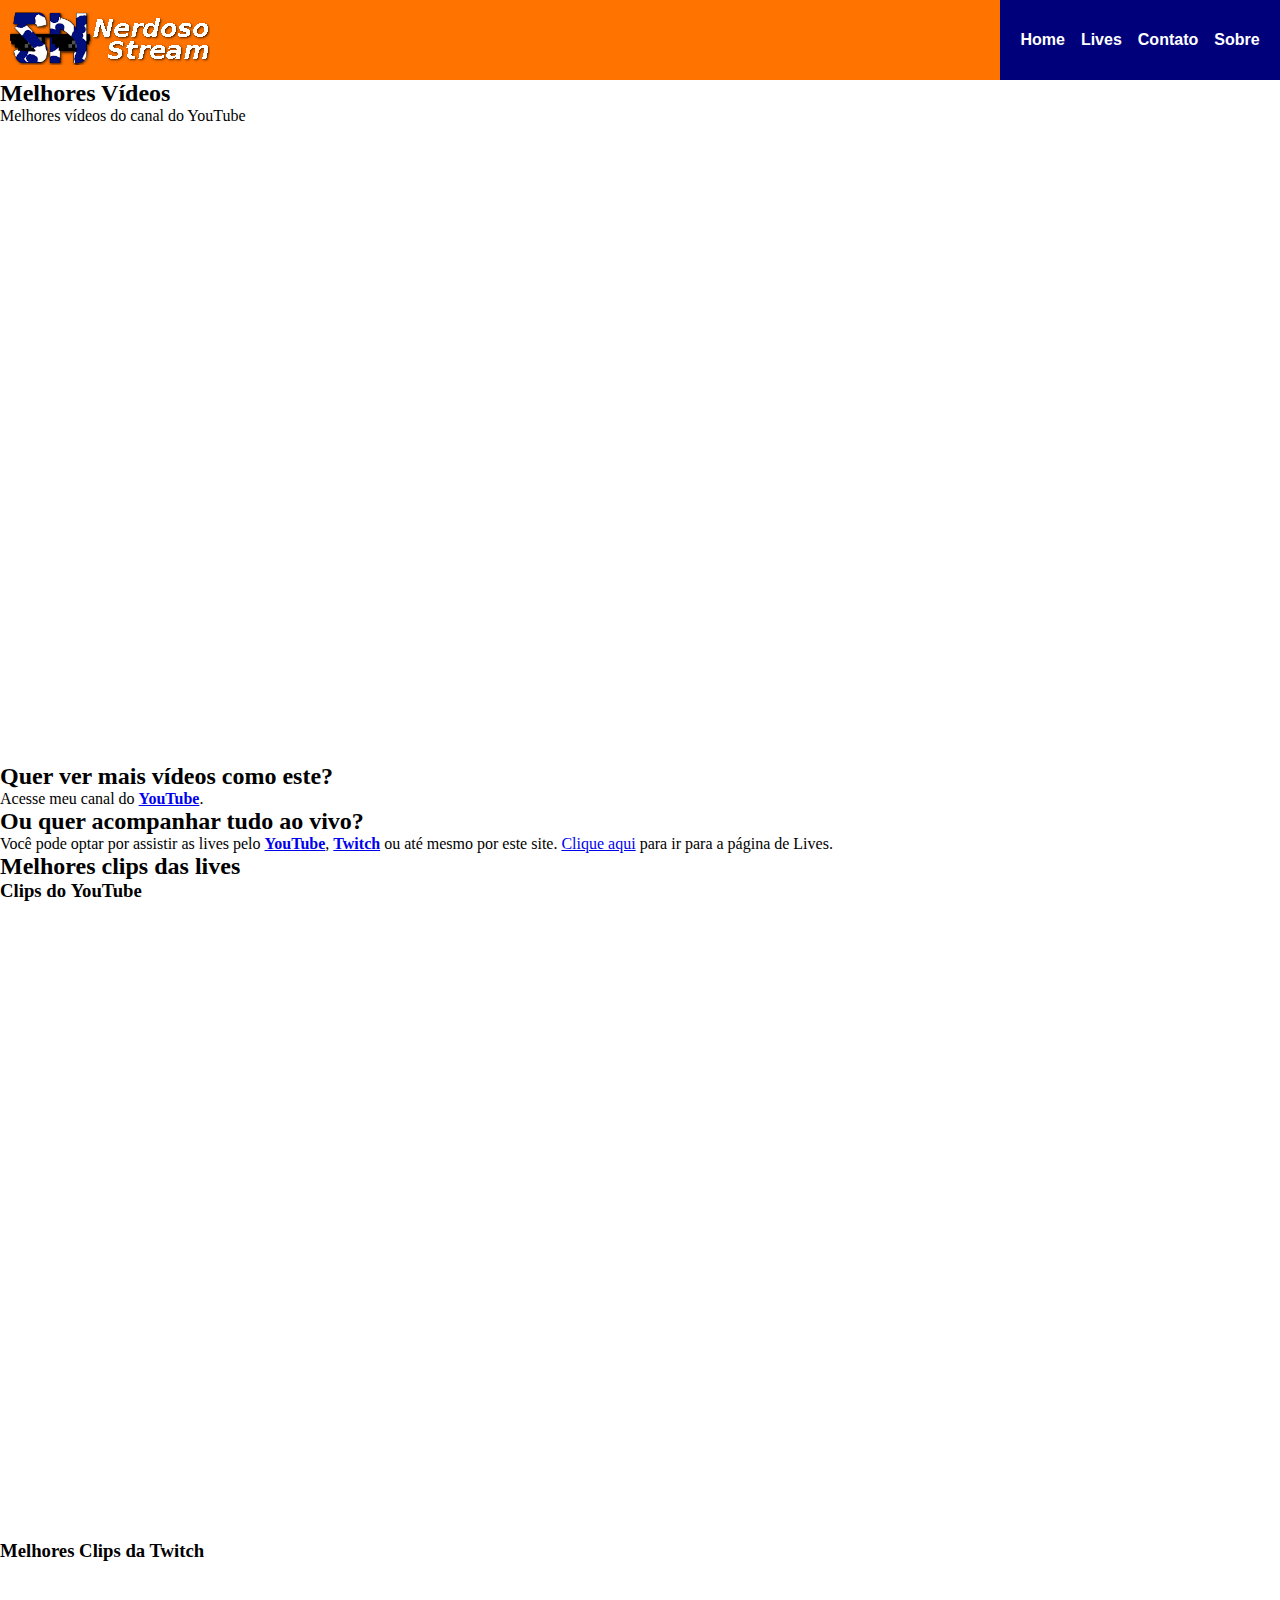
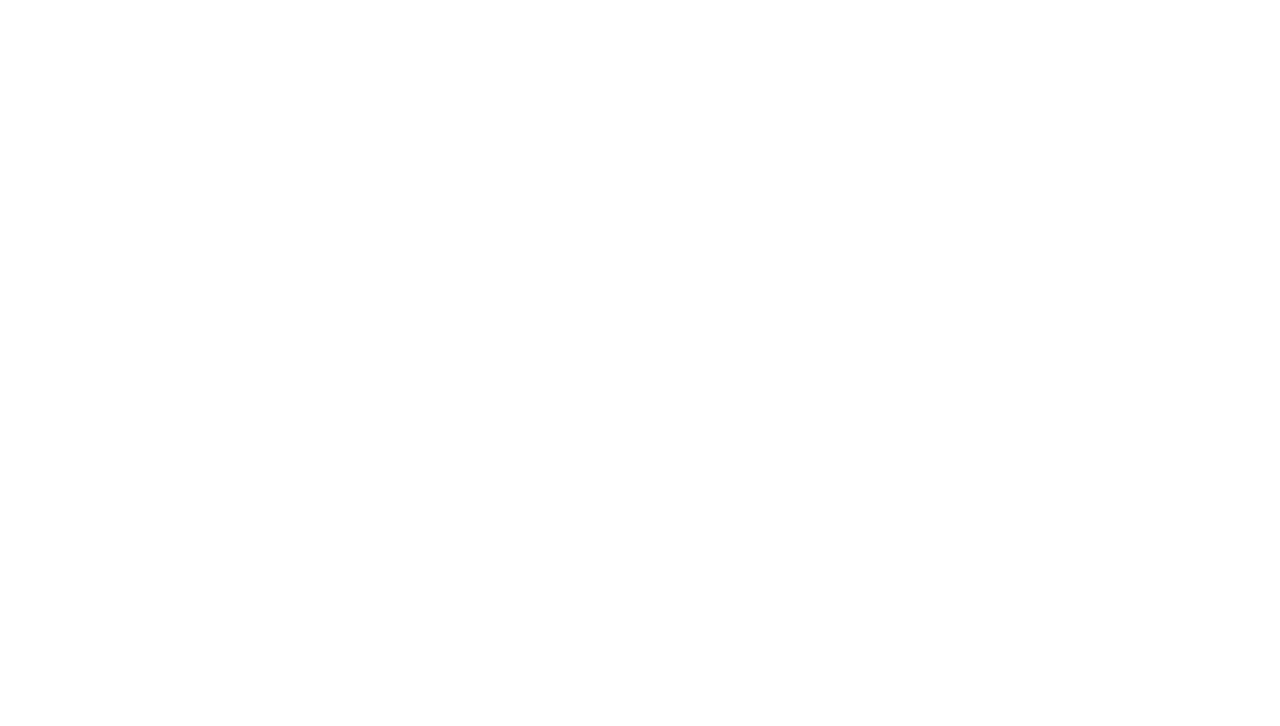
==== html/home.html @ 0a9e8e4f "Correção na CSP do head" ====
<!DOCTYPE html>
<html lang="pt-br">
  <head>
    <meta charset="UTF-8" />
    <meta name="viewport" content="width=device-width, initial-scale=1.0" />
    <meta
      http-equiv="Content-Security-Policy"
      content="frame-src 'self' https://player.twitch.tv https://www.youtube.com https://clips.twitch.tv;" />
    <title>Nerdoso Stream</title>
    <link
      rel="shortcut icon"
      href="../images/favicon.ico"
      type="image/x-icon" />
    <link rel="stylesheet" href="../style/home-style.css" />
  </head>
  <body>
    <div id="container-header">
      <header>
        <a href="home.html">
          <div id="logo-header">
            <picture>
              <source
                media="(max-width: 500px)"
                srcset="../images/logo-nome-p.png"
                type="image/png" />
              <img src="../images/logo-nome.png" alt="Logo SrNerdoso" />
            </picture>
          </div>
        </a>
        <div id="menu-header">
          <nav>
            <a href="home.html">Home</a>
            <a href="lives.html">Lives</a>
            <a href="contato.html">Contato</a>
            <a href="sobre.html">Sobre</a>
          </nav>
        </div>
      </header>
    </div>
    <div id="layout">
      <main>
        <section>
          <h2>Melhores Vídeos</h2>
          <p>Melhores vídeos do canal do YouTube</p>
          <iframe width="560" height="315" src="https://www.youtube.com/embed/XH3E1FXjr4U?si=1_OLS5NsKHVJwBE2" title="YouTube video player" frameborder="0" allow="accelerometer; autoplay; clipboard-write; encrypted-media; gyroscope; picture-in-picture; web-share" referrerpolicy="strict-origin-when-cross-origin" allowfullscreen></iframe>
          <iframe width="560" height="315" src="https://www.youtube.com/embed/PsZhe_Al93E?si=_G42zJWjtFtzzYsD" title="YouTube video player" frameborder="0" allow="accelerometer; autoplay; clipboard-write; encrypted-media; gyroscope; picture-in-picture; web-share" referrerpolicy="strict-origin-when-cross-origin" allowfullscreen></iframe>
          <iframe width="560" height="315" src="https://www.youtube.com/embed/uOd-Hc7pt50?si=rSNkRpm3XTitvSCd" title="YouTube video player" frameborder="0" allow="accelerometer; autoplay; clipboard-write; encrypted-media; gyroscope; picture-in-picture; web-share" referrerpolicy="strict-origin-when-cross-origin" allowfullscreen></iframe>
        </section>
        <section>
          <h2>Quer ver mais vídeos como este?</h2>
          <p>Acesse meu canal do <a href="https://www.youtube.com/srnerdoso/" target="_blank" rel="external"><strong>YouTube</strong></a>.</p>
          <h2>Ou quer acompanhar tudo ao vivo?</h2>
          <p>Você pode optar por assistir as lives pelo <a href="https://www.youtube.com/srnerdoso/" target="_blank" rel="external"><strong>YouTube</strong></a>, <a href="https://www.twitch.tv/srnerdoso/" target="_blank" rel="external"><strong>Twitch</strong></a> ou até mesmo por este site. <a href="lives.html">Clique aqui</a> para ir para a página de Lives.</p>
        </section>
        <section>
          <h2>Melhores clips das lives</h2>
          <h3>Clips do <strong>YouTube</strong></h3>
          <iframe width="560" height="315" src="https://www.youtube.com/embed/zetcQVSmTxY?si=tdGicbWS4PDuoDLp&amp;clip=UgkxKNY4SZILi3psqyv5OcNarlSsF4D-LOjx&amp;clipt=EI24gAEYwImCAQ" title="YouTube video player" frameborder="0" allow="accelerometer; autoplay; clipboard-write; encrypted-media; gyroscope; picture-in-picture; web-share" referrerpolicy="strict-origin-when-cross-origin" allowfullscreen></iframe>
          <iframe width="560" height="315" src="https://www.youtube.com/embed/3DkYA7mw_l0?si=pVjd6Y-tg9d_MgeW&amp;clip=UgkxHQ4merMgkCMXgbJejtHmBwJoyS6uRjSn&amp;clipt=ENO2-QEYs4v9AQ" title="YouTube video player" frameborder="0" allow="accelerometer; autoplay; clipboard-write; encrypted-media; gyroscope; picture-in-picture; web-share" referrerpolicy="strict-origin-when-cross-origin" allowfullscreen></iframe>
          <iframe width="560" height="315" src="https://www.youtube.com/embed/CQ4VxEgPG8U?si=r3M_MFSY1FXaxp5y&amp;clip=Ugkx9jMnhFcMMedvjqS04GoWk8HCv-CuUcAb&amp;clipt=EKX0ShjIrE0" title="YouTube video player" frameborder="0" allow="accelerometer; autoplay; clipboard-write; encrypted-media; gyroscope; picture-in-picture; web-share" referrerpolicy="strict-origin-when-cross-origin" allowfullscreen></iframe>
          <h3>Melhores Clips da Twitch</h3>
          <iframe src="https://clips.twitch.tv/embed?clip=PowerfulCarefulCurlewHoneyBadger-nhd_BcPZkCPTMqAt&parent=srnerdoso.github.io/nerdoso-streams/" frameborder="0" allowfullscreen="true" scrolling="no" height="378" width="620"></iframe>
          <iframe src="https://clips.twitch.tv/embed?clip=LongSplendidFlamingoDendiFace-ivbHpDPGis2QA_4X&parent=srnerdoso.github.io/nerdoso-streams/" frameborder="0" allowfullscreen="true" scrolling="no" height="378" width="620"></iframe>
          <iframe src="https://clips.twitch.tv/embed?clip=ArtisticTangibleFlamingoBibleThump-QtXAerLZ4lNyg8UO&parent=srnerdoso.github.io/nerdoso-streams/" frameborder="0" allowfullscreen="true" scrolling="no" height="378" width="620"></iframe>
        </section>
      </main>
    </div>
    <div id="container"></div>
  </body>
</html>
---- style/home-style.css ----
@charset "UTF-8";

* {
  padding: 0;
  margin: 0;
}

:root {
  --header-color: rgb(255, 115, 0);
  --laranja-header: rgb(255, 153, 0);
  --azul-nav: rgb(0, 0, 122);
}

#container-header {
  background-color: var(--header-color);
  width: 100%;
  height: 80px;
}

header {
  height: 100%;
  display: flex;
  align-items: center;
  justify-content: space-between;
}

#logo-header {
  padding-left: 10px;
  width: 200px;
}

#menu-header {
  display: flex;
  align-items: center;
  justify-content: center;
  width: 280px;
  height: 100%;
  background-color: var(--azul-nav);
}

nav a {
  color: white;
  padding: 0 1px 0 1px;
  border: 5px solid var(--azul-nav);
  font-family: "Ubuntu", sans-serif;
  font-weight: bold;
  text-decoration: none;
}

nav a:hover {
  background-color: aliceblue;
  border: 5px solid aliceblue;
  color: var(--azul-nav);
  border-radius: 5px;
}

@media (max-width: 500px) {
  header {
    flex-direction: column;
    justify-content: center;
  }
  #logo-header {
    padding-top: 4px;
    width: 145px;
    height: 45px;
  }
  #menu-header {
    margin: auto;
    width: 100%;
    height: 35px;
  }
}
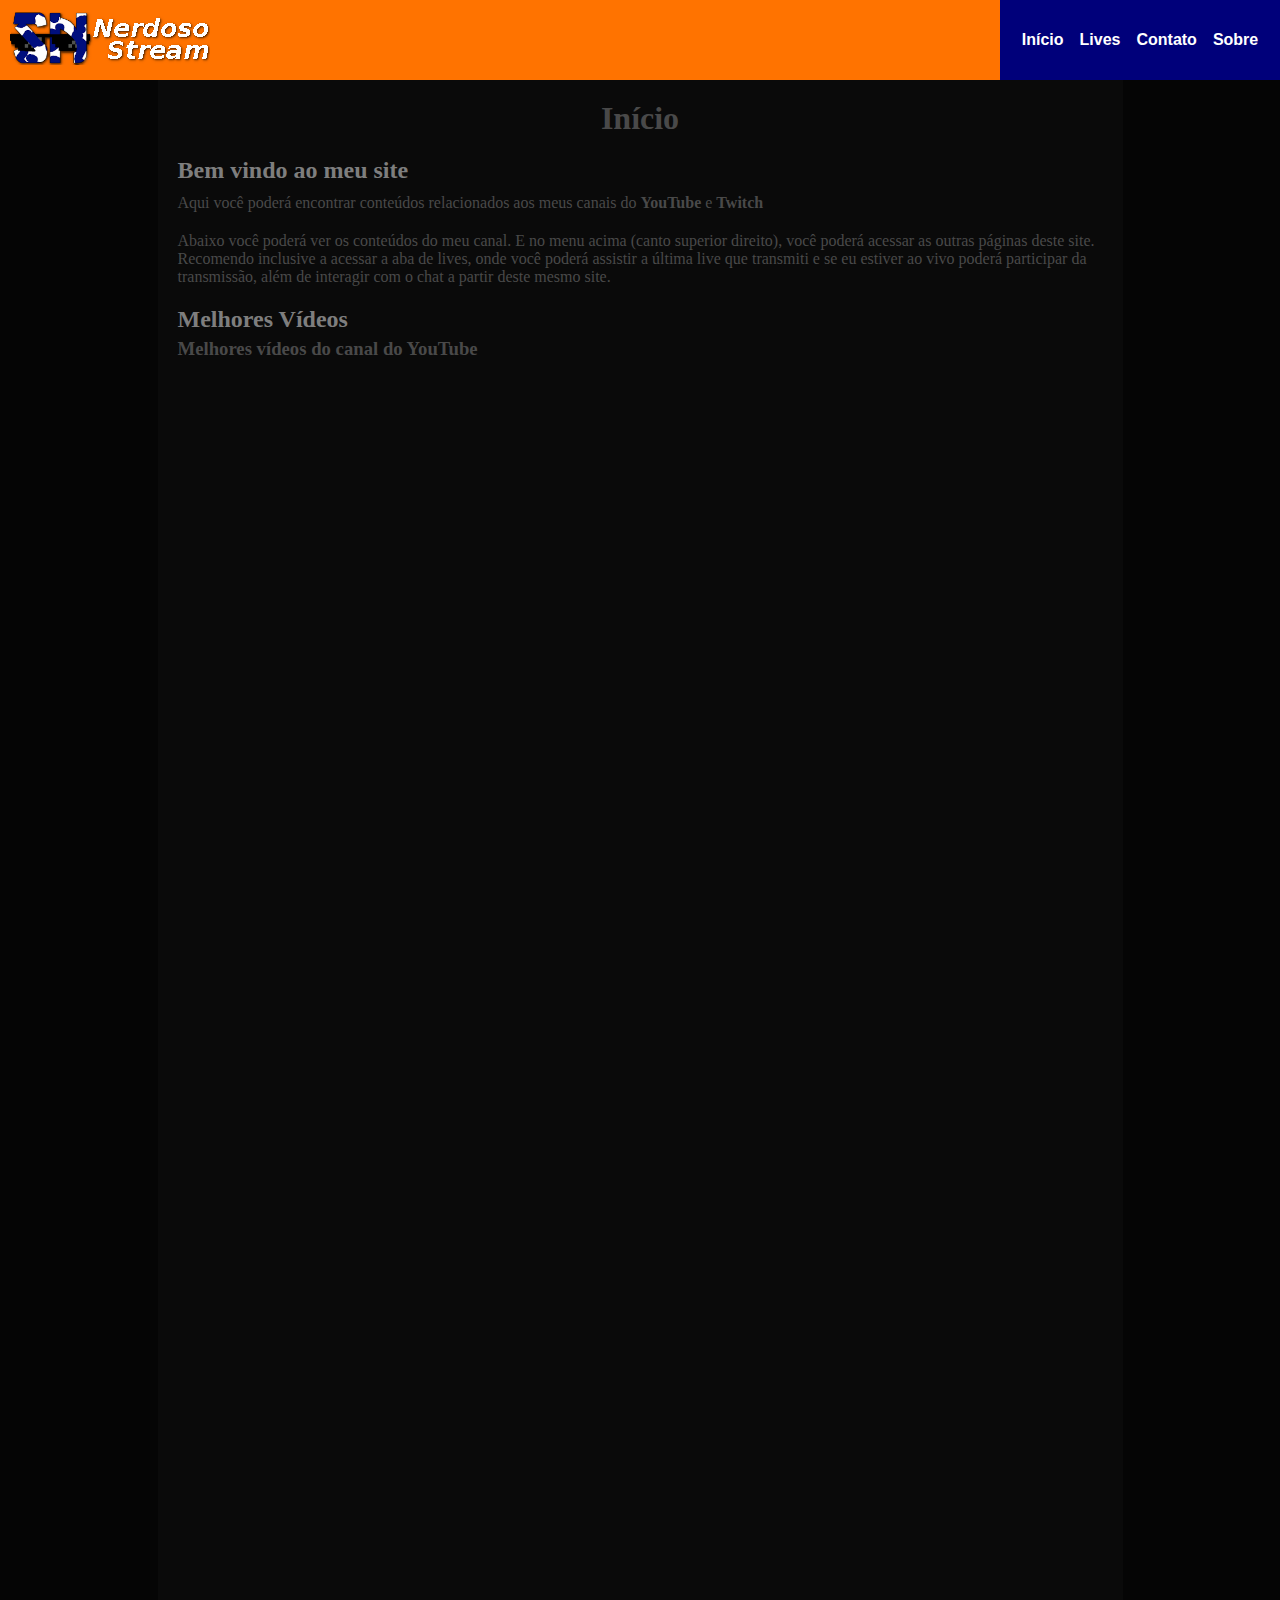
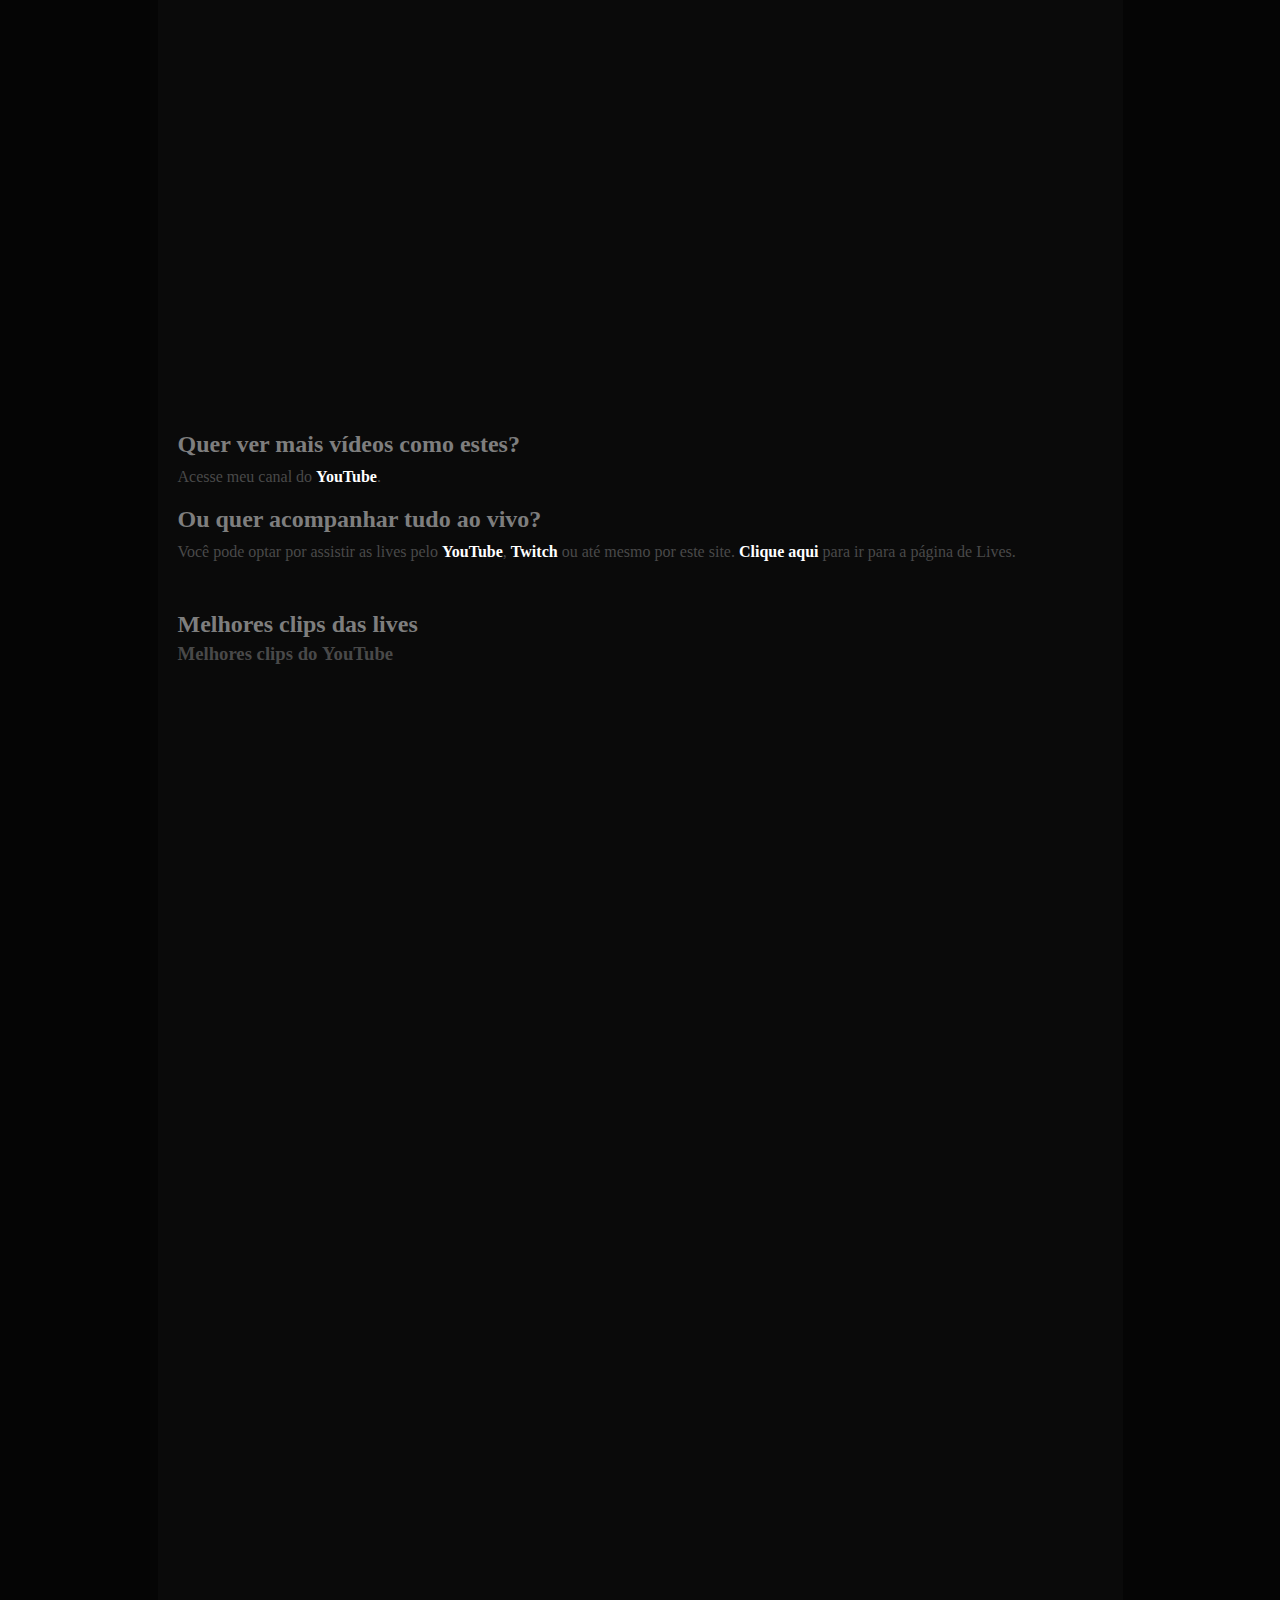
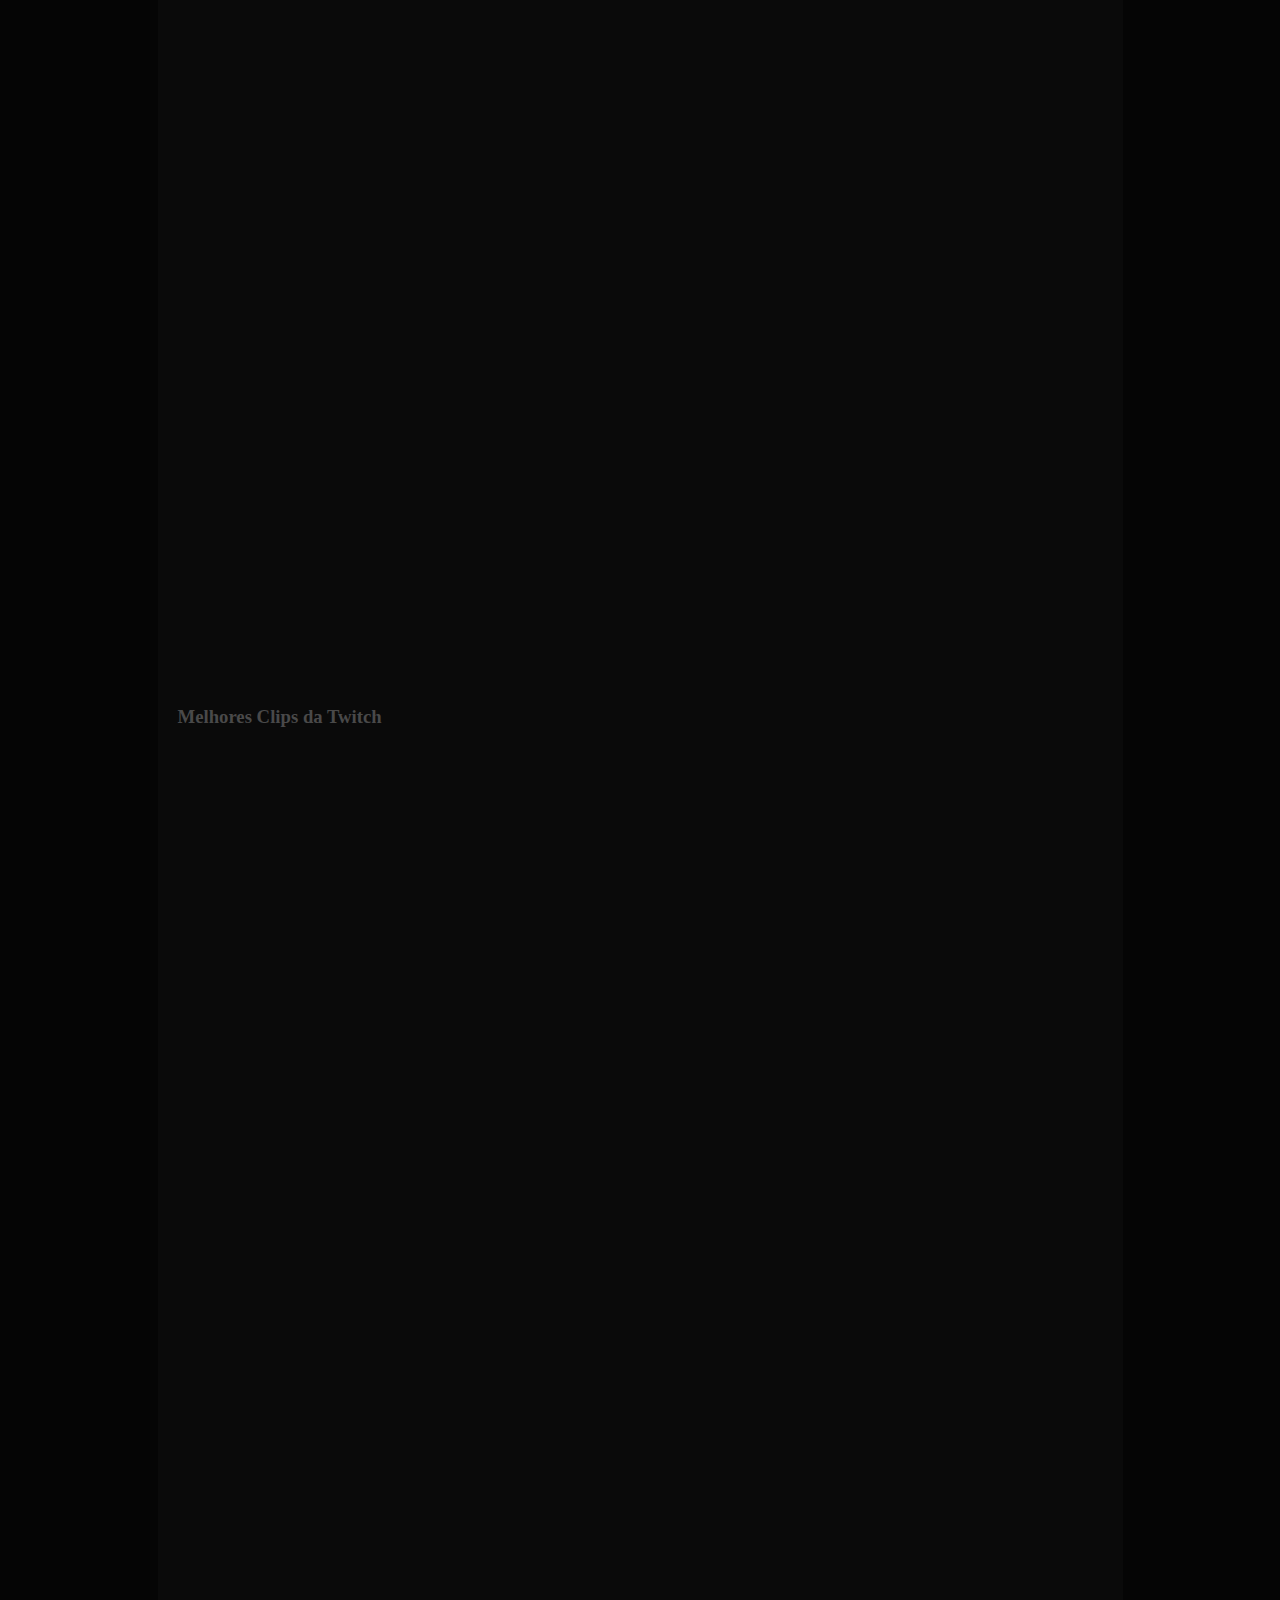
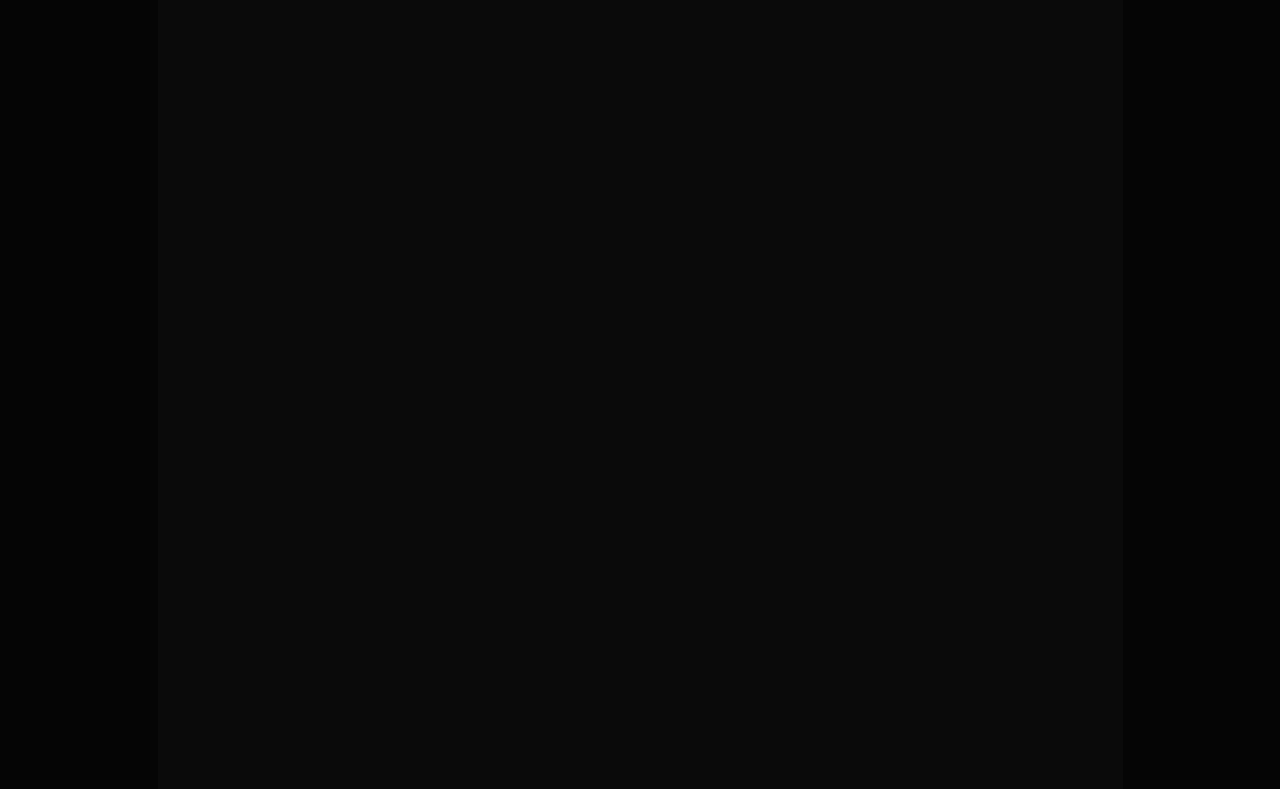
==== commit a4fb59ba: "Atualização na página Home." ====
--- a/html/home.html
+++ b/html/home.html
@@ -29,7 +29,7 @@
         </a>
         <div id="menu-header">
           <nav>
-            <a href="home.html">Home</a>
+            <a href="home.html">Início</a>
             <a href="lives.html">Lives</a>
             <a href="contato.html">Contato</a>
             <a href="sobre.html">Sobre</a>
@@ -37,34 +37,146 @@
         </div>
       </header>
     </div>
-    <div id="layout">
-      <main>
-        <section>
-          <h2>Melhores Vídeos</h2>
-          <p>Melhores vídeos do canal do YouTube</p>
-          <iframe width="560" height="315" src="https://www.youtube.com/embed/XH3E1FXjr4U?si=1_OLS5NsKHVJwBE2" title="YouTube video player" frameborder="0" allow="accelerometer; autoplay; clipboard-write; encrypted-media; gyroscope; picture-in-picture; web-share" referrerpolicy="strict-origin-when-cross-origin" allowfullscreen></iframe>
-          <iframe width="560" height="315" src="https://www.youtube.com/embed/PsZhe_Al93E?si=_G42zJWjtFtzzYsD" title="YouTube video player" frameborder="0" allow="accelerometer; autoplay; clipboard-write; encrypted-media; gyroscope; picture-in-picture; web-share" referrerpolicy="strict-origin-when-cross-origin" allowfullscreen></iframe>
-          <iframe width="560" height="315" src="https://www.youtube.com/embed/uOd-Hc7pt50?si=rSNkRpm3XTitvSCd" title="YouTube video player" frameborder="0" allow="accelerometer; autoplay; clipboard-write; encrypted-media; gyroscope; picture-in-picture; web-share" referrerpolicy="strict-origin-when-cross-origin" allowfullscreen></iframe>
-        </section>
-        <section>
-          <h2>Quer ver mais vídeos como este?</h2>
-          <p>Acesse meu canal do <a href="https://www.youtube.com/srnerdoso/" target="_blank" rel="external"><strong>YouTube</strong></a>.</p>
-          <h2>Ou quer acompanhar tudo ao vivo?</h2>
-          <p>Você pode optar por assistir as lives pelo <a href="https://www.youtube.com/srnerdoso/" target="_blank" rel="external"><strong>YouTube</strong></a>, <a href="https://www.twitch.tv/srnerdoso/" target="_blank" rel="external"><strong>Twitch</strong></a> ou até mesmo por este site. <a href="lives.html">Clique aqui</a> para ir para a página de Lives.</p>
-        </section>
-        <section>
-          <h2>Melhores clips das lives</h2>
-          <h3>Clips do <strong>YouTube</strong></h3>
-          <iframe width="560" height="315" src="https://www.youtube.com/embed/zetcQVSmTxY?si=tdGicbWS4PDuoDLp&amp;clip=UgkxKNY4SZILi3psqyv5OcNarlSsF4D-LOjx&amp;clipt=EI24gAEYwImCAQ" title="YouTube video player" frameborder="0" allow="accelerometer; autoplay; clipboard-write; encrypted-media; gyroscope; picture-in-picture; web-share" referrerpolicy="strict-origin-when-cross-origin" allowfullscreen></iframe>
-          <iframe width="560" height="315" src="https://www.youtube.com/embed/3DkYA7mw_l0?si=pVjd6Y-tg9d_MgeW&amp;clip=UgkxHQ4merMgkCMXgbJejtHmBwJoyS6uRjSn&amp;clipt=ENO2-QEYs4v9AQ" title="YouTube video player" frameborder="0" allow="accelerometer; autoplay; clipboard-write; encrypted-media; gyroscope; picture-in-picture; web-share" referrerpolicy="strict-origin-when-cross-origin" allowfullscreen></iframe>
-          <iframe width="560" height="315" src="https://www.youtube.com/embed/CQ4VxEgPG8U?si=r3M_MFSY1FXaxp5y&amp;clip=Ugkx9jMnhFcMMedvjqS04GoWk8HCv-CuUcAb&amp;clipt=EKX0ShjIrE0" title="YouTube video player" frameborder="0" allow="accelerometer; autoplay; clipboard-write; encrypted-media; gyroscope; picture-in-picture; web-share" referrerpolicy="strict-origin-when-cross-origin" allowfullscreen></iframe>
-          <h3>Melhores Clips da Twitch</h3>
-          <iframe src="https://clips.twitch.tv/embed?clip=PowerfulCarefulCurlewHoneyBadger-nhd_BcPZkCPTMqAt&parent=srnerdoso.github.io/nerdoso-streams/" frameborder="0" allowfullscreen="true" scrolling="no" height="378" width="620"></iframe>
-          <iframe src="https://clips.twitch.tv/embed?clip=LongSplendidFlamingoDendiFace-ivbHpDPGis2QA_4X&parent=srnerdoso.github.io/nerdoso-streams/" frameborder="0" allowfullscreen="true" scrolling="no" height="378" width="620"></iframe>
-          <iframe src="https://clips.twitch.tv/embed?clip=ArtisticTangibleFlamingoBibleThump-QtXAerLZ4lNyg8UO&parent=srnerdoso.github.io/nerdoso-streams/" frameborder="0" allowfullscreen="true" scrolling="no" height="378" width="620"></iframe>
-        </section>
-      </main>
+    <div id="container">
+      <div id="layout">
+        <main>
+          <article>
+            <h1>Início</h1>
+            <h2>Bem vindo ao meu site</h2>
+            <p>Aqui você poderá encontrar conteúdos relacionados aos meus canais do <strong>YouTube</strong> e <strong>Twitch</strong></p>
+            <p>Abaixo você poderá ver os conteúdos do meu canal. E no menu acima (canto superior direito), você poderá acessar as outras páginas deste site. Recomendo inclusive a acessar a aba de lives, onde você poderá assistir a última live que transmiti e se eu estiver ao vivo poderá participar da transmissão, além de interagir com o chat a partir deste mesmo site.</p>
+          </article>
+          <section>
+            <h2>Melhores Vídeos</h2>
+            <h3>Melhores vídeos do canal do YouTube</h3>
+            <div id="melhores-videos-youtube">
+              <iframe
+                width="870"
+                height="489"
+                src="https://www.youtube.com/embed/XH3E1FXjr4U?si=1_OLS5NsKHVJwBE2"
+                title="YouTube video player"
+                frameborder="0"
+                allow="accelerometer; autoplay; clipboard-write; encrypted-media; gyroscope; picture-in-picture; web-share"
+                referrerpolicy="strict-origin-when-cross-origin"
+                allowfullscreen></iframe>
+              <iframe
+                width="870"
+                height="489"
+                src="https://www.youtube.com/embed/PsZhe_Al93E?si=_G42zJWjtFtzzYsD"
+                title="YouTube video player"
+                frameborder="0"
+                allow="accelerometer; autoplay; clipboard-write; encrypted-media; gyroscope; picture-in-picture; web-share"
+                referrerpolicy="strict-origin-when-cross-origin"
+                allowfullscreen></iframe>
+              <iframe
+                width="870"
+                height="489"
+                src="https://www.youtube.com/embed/uOd-Hc7pt50?si=rSNkRpm3XTitvSCd"
+                title="YouTube video player"
+                frameborder="0"
+                allow="accelerometer; autoplay; clipboard-write; encrypted-media; gyroscope; picture-in-picture; web-share"
+                referrerpolicy="strict-origin-when-cross-origin"
+                allowfullscreen></iframe>
+            </div>
+          </section>
+
+          <section id="chanells-yt-tw">
+            <h2>Quer ver mais vídeos como estes?</h2>
+            <p>
+              Acesse meu canal do
+              <a
+                href="https://www.youtube.com/srnerdoso/"
+                target="_blank"
+                rel="external"
+                ><strong>YouTube</strong></a
+              >.
+            </p>
+            <h2>Ou quer acompanhar tudo ao vivo?</h2>
+            <p>
+              Você pode optar por assistir as lives pelo
+              <a
+                href="https://www.youtube.com/srnerdoso/"
+                target="_blank"
+                rel="external"
+                ><strong>YouTube</strong></a
+              >,
+              <a
+                href="https://www.twitch.tv/srnerdoso/"
+                target="_blank"
+                rel="external"
+                ><strong>Twitch</strong></a
+              >
+              ou até mesmo por este site.
+              <a href="lives.html" target="_self" rel="next">Clique aqui</a>
+              para ir para a página de Lives.
+            </p>
+          </section>
+          <section>
+            <h2>Melhores clips das lives</h2>
+
+            <section>
+              <h3>Melhores clips do <strong>YouTube</strong></h3>
+              <div id="youtube-clips">
+                <iframe
+                  width="870"
+                  height="489"
+                  src="https://www.youtube.com/embed/zetcQVSmTxY?si=tdGicbWS4PDuoDLp&amp;clip=UgkxKNY4SZILi3psqyv5OcNarlSsF4D-LOjx&amp;clipt=EI24gAEYwImCAQ"
+                  title="YouTube video player"
+                  frameborder="0"
+                  allow="accelerometer; autoplay; clipboard-write; encrypted-media; gyroscope; picture-in-picture; web-share"
+                  referrerpolicy="strict-origin-when-cross-origin"
+                  allowfullscreen></iframe>
+                <iframe
+                  width="870"
+                  height="489"
+                  src="https://www.youtube.com/embed/3DkYA7mw_l0?si=pVjd6Y-tg9d_MgeW&amp;clip=UgkxHQ4merMgkCMXgbJejtHmBwJoyS6uRjSn&amp;clipt=ENO2-QEYs4v9AQ"
+                  title="YouTube video player"
+                  frameborder="0"
+                  allow="accelerometer; autoplay; clipboard-write; encrypted-media; gyroscope; picture-in-picture; web-share"
+                  referrerpolicy="strict-origin-when-cross-origin"
+                  allowfullscreen></iframe>
+                <iframe
+                  width="870"
+                  height="489"
+                  src="https://www.youtube.com/embed/CQ4VxEgPG8U?si=r3M_MFSY1FXaxp5y&amp;clip=Ugkx9jMnhFcMMedvjqS04GoWk8HCv-CuUcAb&amp;clipt=EKX0ShjIrE0"
+                  title="YouTube video player"
+                  frameborder="0"
+                  allow="accelerometer; autoplay; clipboard-write; encrypted-media; gyroscope; picture-in-picture; web-share"
+                  referrerpolicy="strict-origin-when-cross-origin"
+                  allowfullscreen></iframe>
+              </div>
+            </section>
+
+            <section>
+              <h3>Melhores Clips da Twitch</h3>
+              <div id="twitch-clips">
+                <iframe
+                  src="https://clips.twitch.tv/embed?clip=PowerfulCarefulCurlewHoneyBadger-nhd_BcPZkCPTMqAt&parent=srnerdoso.github.io"
+                  frameborder="0"
+                  allowfullscreen="true"
+                  scrolling="no"
+                  width="870"
+                  height="489"></iframe>
+                <iframe
+                  src="https://clips.twitch.tv/embed?clip=LongSplendidFlamingoDendiFace-ivbHpDPGis2QA_4X&parent=srnerdoso.github.io"
+                  frameborder="0"
+                  allowfullscreen="true"
+                  scrolling="no"
+                  width="870"
+                  height="489"></iframe>
+                <iframe
+                  src="https://clips.twitch.tv/embed?clip=ArtisticTangibleFlamingoBibleThump-QtXAerLZ4lNyg8UO&parent=srnerdoso.github.io"
+                  frameborder="0"
+                  allowfullscreen="true"
+                  scrolling="no"
+                  width="870"
+                  height="489"></iframe>
+              </div>
+            </section>
+          </section>
+        </main>
+      </div>
     </div>
-    <div id="container"></div>
+    <footer></footer>
   </body>
 </html>
--- a/style/home-style.css
+++ b/style/home-style.css
@@ -9,6 +9,12 @@
   --header-color: rgb(255, 115, 0);
   --laranja-header: rgb(255, 153, 0);
   --azul-nav: rgb(0, 0, 122);
+  --container-back-color: rgb(5, 5, 5);
+  --layout-back-color: rgb(10, 10, 10);
+  --layout-font-color: rgb(73, 73, 73);
+  --link-color: white;
+  --h1-main-color: white;
+  --h2-layout-color: rgb(126, 126, 126);
 }
 
 #container-header {
@@ -36,6 +42,12 @@
   width: 280px;
   height: 100%;
   background-color: var(--azul-nav);
+  transition-duration: 300ms;
+}
+
+#menu-header:hover {
+  width: 350px;
+  transition-duration: 400ms;
 }
 
 nav a {
@@ -48,10 +60,84 @@
 }
 
 nav a:hover {
-  background-color: aliceblue;
-  border: 5px solid aliceblue;
   color: var(--azul-nav);
   border-radius: 5px;
+  transition-duration: 300ms;  background-color: aliceblue;
+  border: 5px solid aliceblue;
+}
+
+#container {
+  background-color: var(--container-back-color);
+}
+
+#layout {
+  max-width: 925px;
+  min-width: 320px;
+  margin: auto;
+  padding: 20px;
+  background-color: var(--layout-back-color);
+  color: var(--layout-font-color);
+  transition: 500ms;
+}
+
+#layout h2 {
+  margin-bottom: 5px;
+  color: var(--h2-layout-color);
+}
+
+#layout h3 {
+  margin-bottom: 20px;
+}
+
+#layout p {
+  margin-top: 10px;
+  margin-bottom: 20px;
+}
+
+#layout a {
+  text-align: justify;
+  text-decoration: none;
+  font-weight: bold;
+  color: var(--link-color);
+}
+
+#layout h1 {
+  padding-bottom: 20px;
+  font-size: 2em;
+  text-align: center;
+}
+
+#melhores-videos-youtube, #youtube-clips {
+  display: flex;
+  flex-wrap: wrap;
+  justify-content: center;
+  align-items: center;
+}
+
+#melhores-videos-youtube iframe, #youtube-clips iframe{
+  margin-bottom: 20px;
+  width: 100%;
+  height: 56.25%;
+  aspect-ratio: 16/9;
+}
+
+#chanells-yt-tw {
+  padding-top: 30px;
+  padding-bottom: 30px;
+}
+
+#twitch-clips {
+  display: flex;
+  flex-wrap: wrap;
+  justify-content: center;
+  align-items: center;
+}
+
+#twitch-clips iframe {
+  margin-bottom: 20px;
+  width: 100%;
+  height: 56.25%;
+  aspect-ratio: 16/9;
 }
 
 @media (max-width: 500px) {
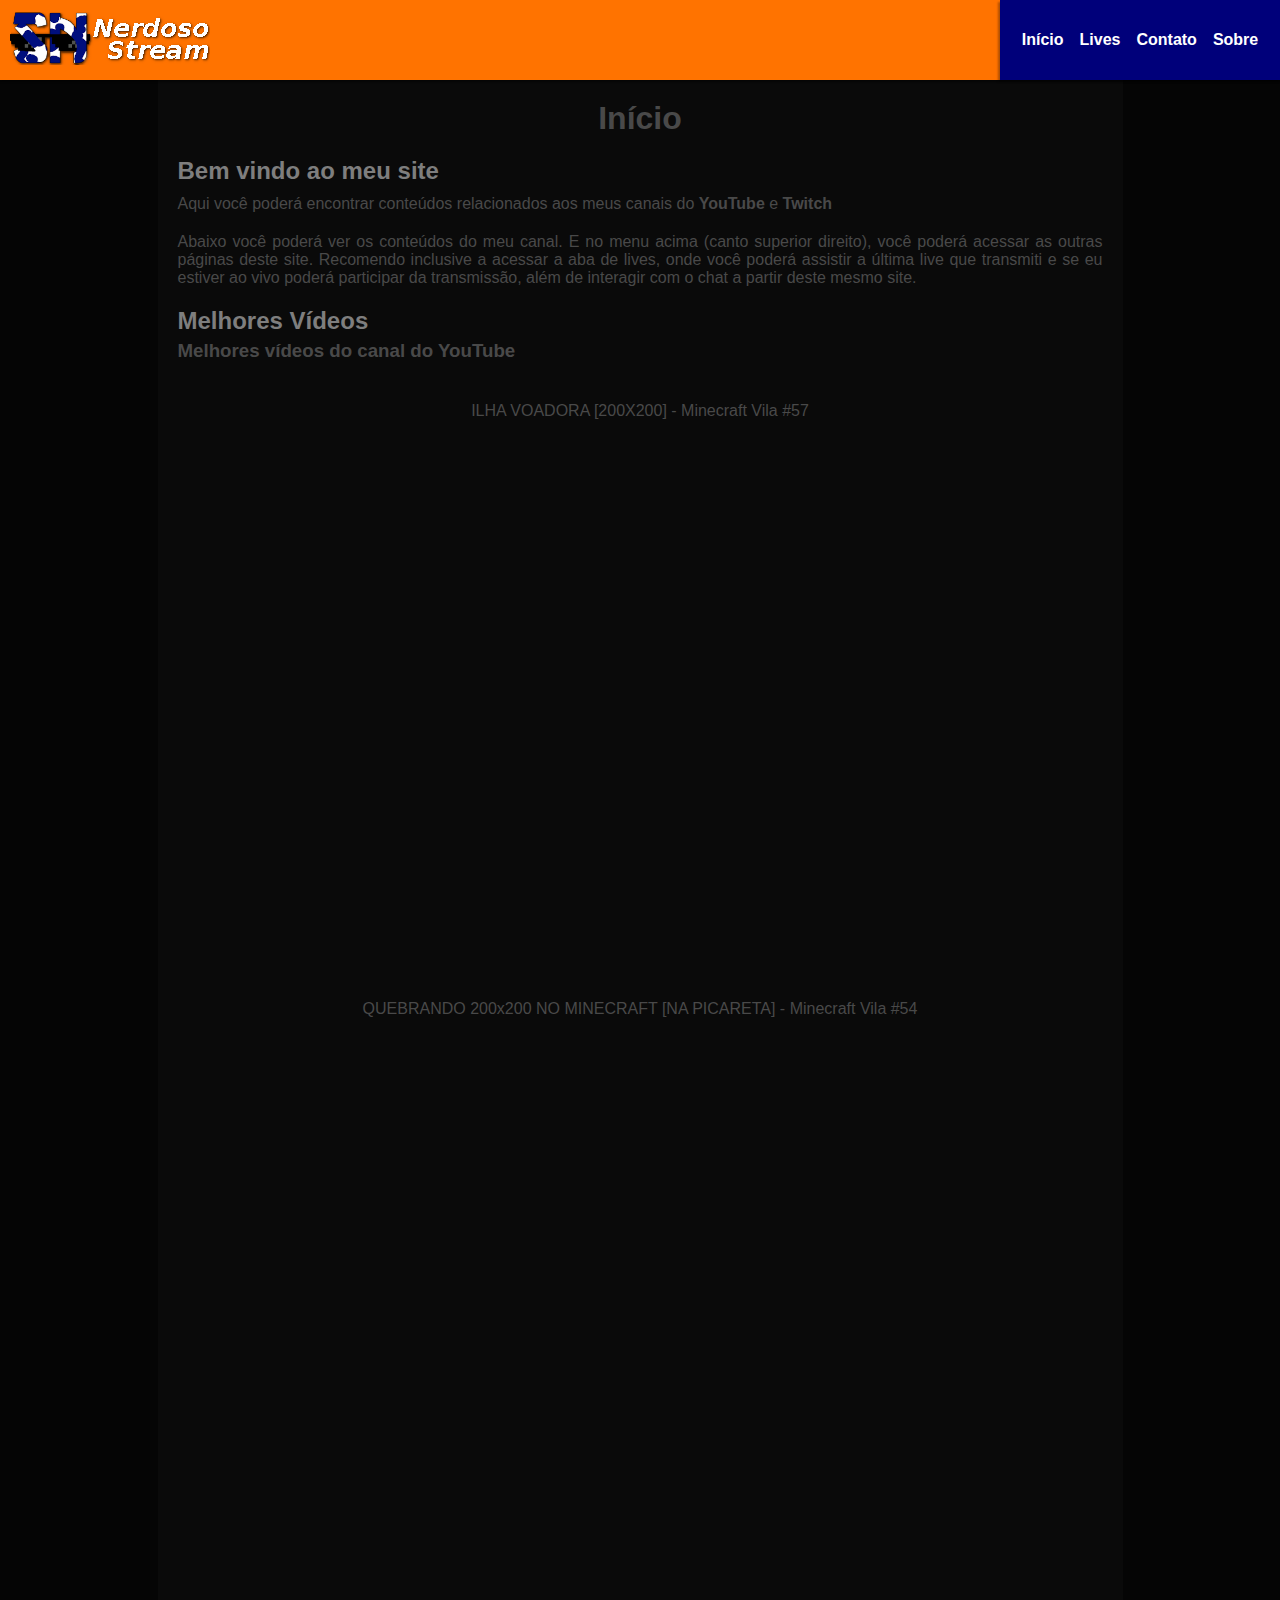
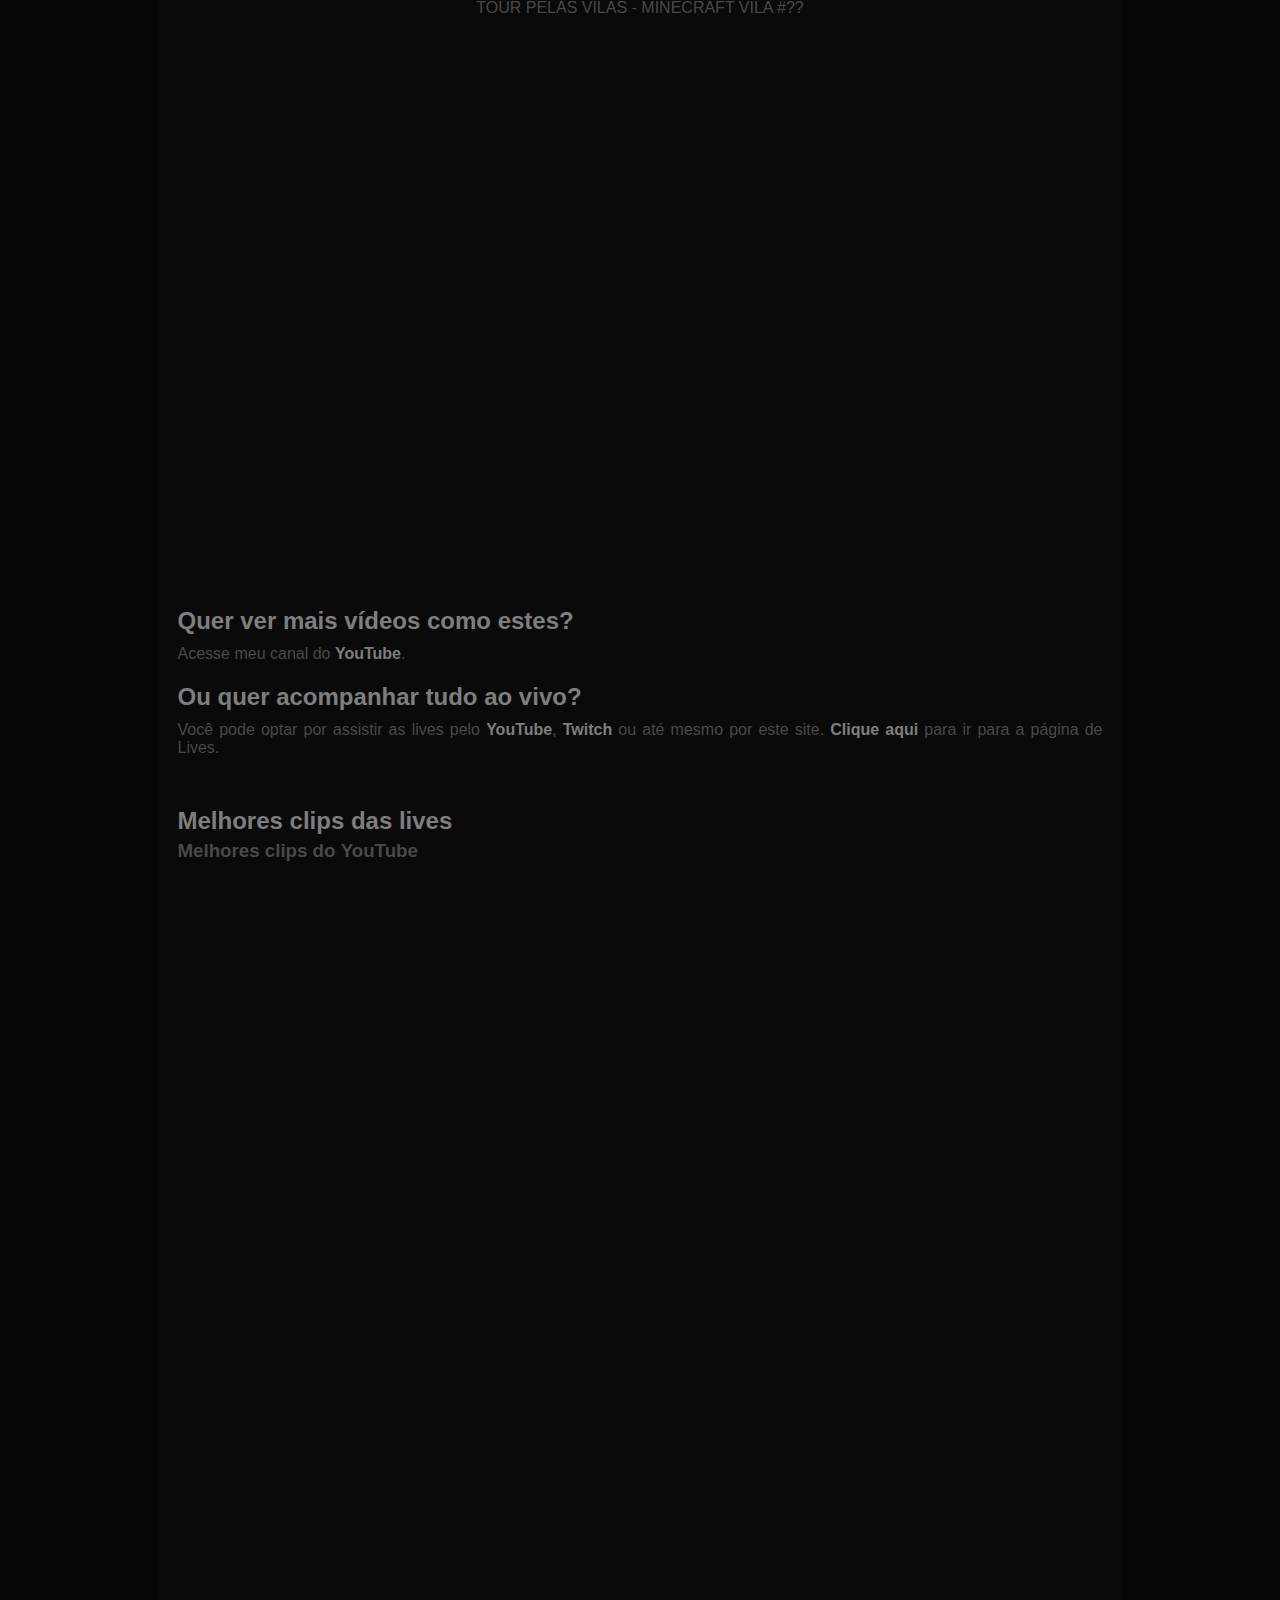
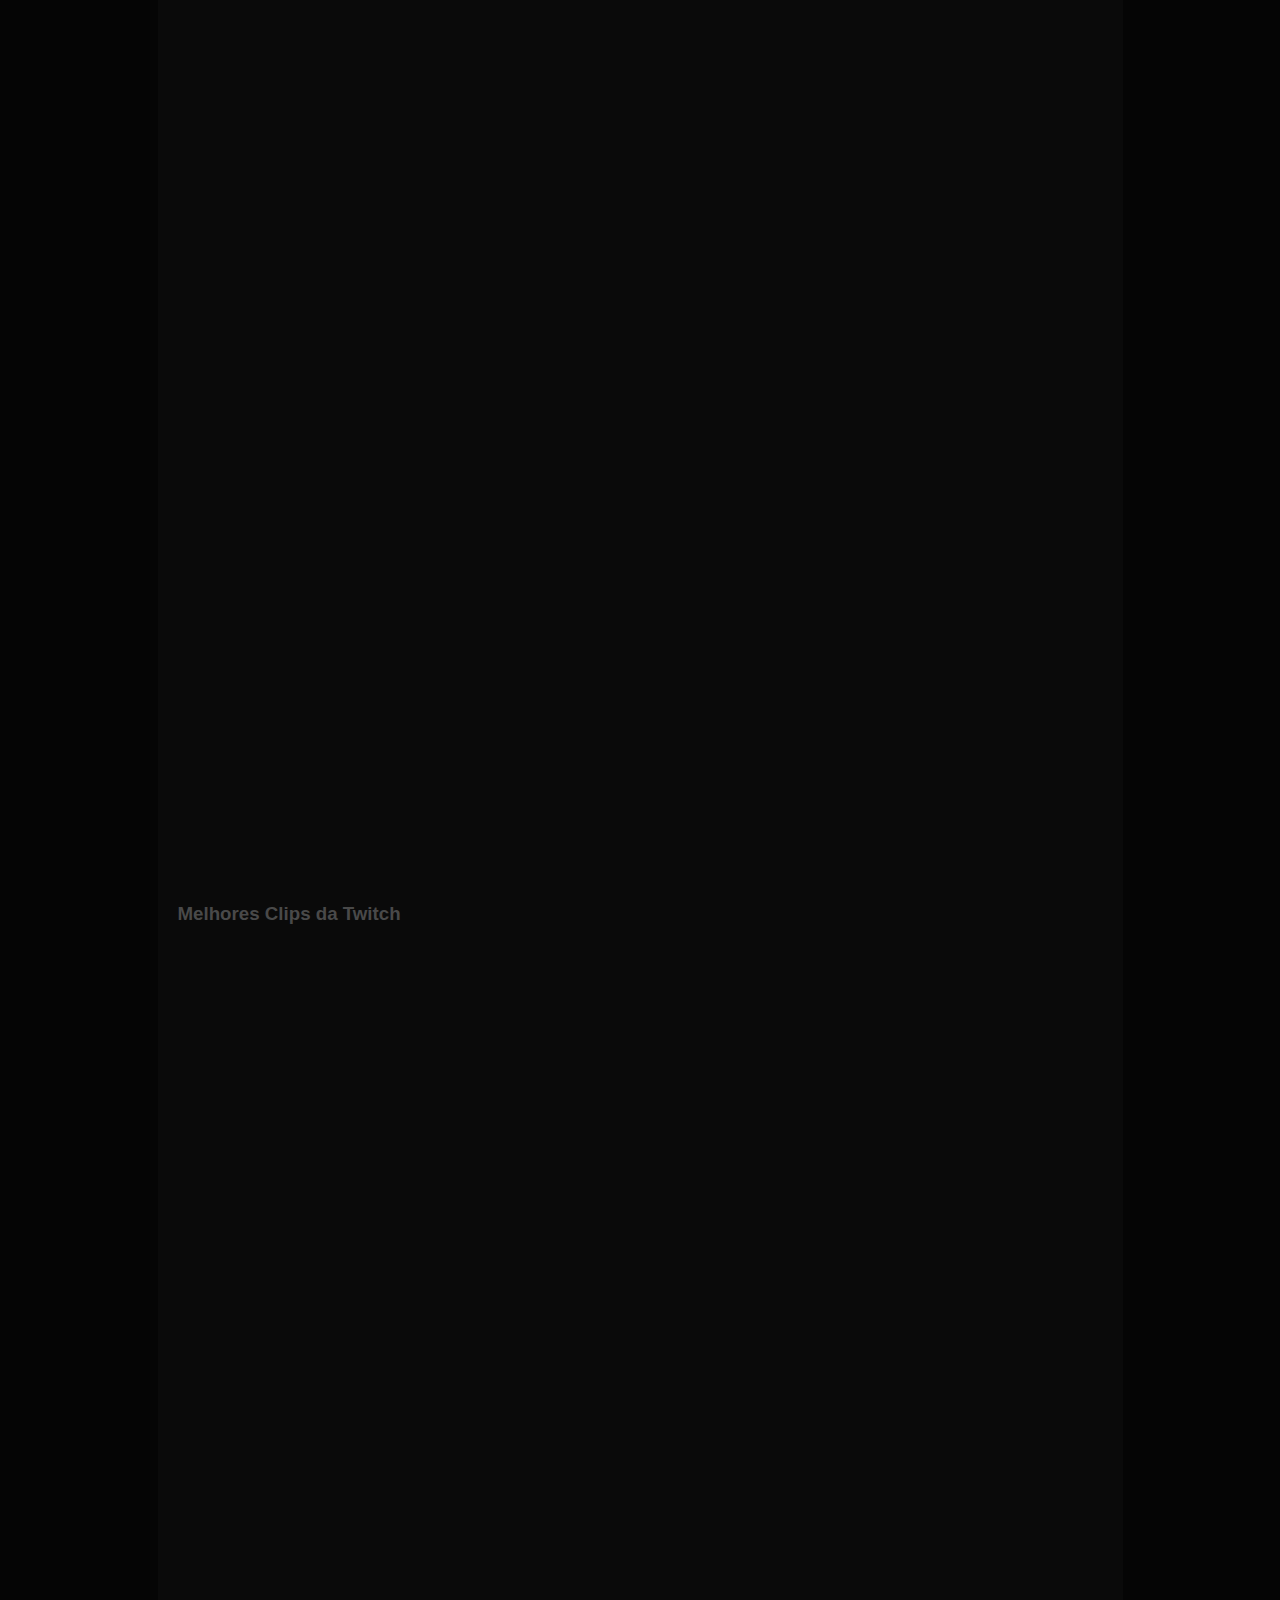
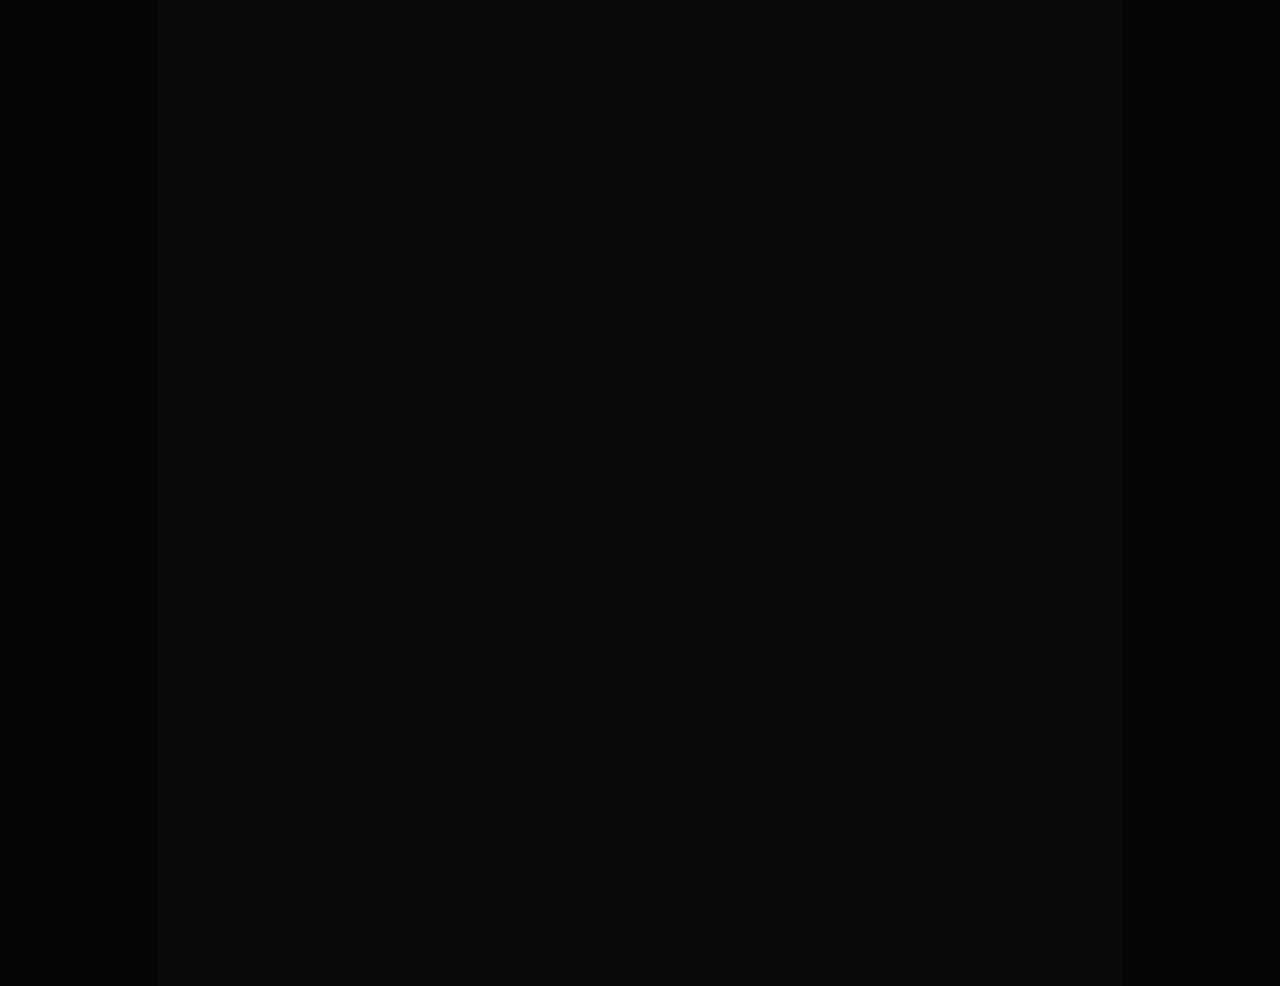
==== commit 457393e4: "Atualização no menu responsivo" ====
--- a/html/home.html
+++ b/html/home.html
@@ -28,6 +28,7 @@
           </div>
         </a>
         <div id="menu-header">
+          <img src="../images/menu-icon.png" alt="">
           <nav>
             <a href="home.html">Início</a>
             <a href="lives.html">Lives</a>
@@ -43,13 +44,24 @@
           <article>
             <h1>Início</h1>
             <h2>Bem vindo ao meu site</h2>
-            <p>Aqui você poderá encontrar conteúdos relacionados aos meus canais do <strong>YouTube</strong> e <strong>Twitch</strong></p>
-            <p>Abaixo você poderá ver os conteúdos do meu canal. E no menu acima (canto superior direito), você poderá acessar as outras páginas deste site. Recomendo inclusive a acessar a aba de lives, onde você poderá assistir a última live que transmiti e se eu estiver ao vivo poderá participar da transmissão, além de interagir com o chat a partir deste mesmo site.</p>
+            <p>
+              Aqui você poderá encontrar conteúdos relacionados aos meus canais
+              do <strong>YouTube</strong> e <strong>Twitch</strong>
+            </p>
+            <p>
+              Abaixo você poderá ver os conteúdos do meu canal. E no menu acima
+              (canto superior direito), você poderá acessar as outras páginas
+              deste site. Recomendo inclusive a acessar a aba de lives, onde
+              você poderá assistir a última live que transmiti e se eu estiver
+              ao vivo poderá participar da transmissão, além de interagir com o
+              chat a partir deste mesmo site.
+            </p>
           </article>
           <section>
             <h2>Melhores Vídeos</h2>
             <h3>Melhores vídeos do canal do YouTube</h3>
             <div id="melhores-videos-youtube">
+              <p>ILHA VOADORA [200X200] - Minecraft Vila #57</p>
               <iframe
                 width="870"
                 height="489"
@@ -59,6 +71,7 @@
                 allow="accelerometer; autoplay; clipboard-write; encrypted-media; gyroscope; picture-in-picture; web-share"
                 referrerpolicy="strict-origin-when-cross-origin"
                 allowfullscreen></iframe>
+                <p>QUEBRANDO 200x200 NO MINECRAFT [NA PICARETA] - Minecraft Vila #54</p>
               <iframe
                 width="870"
                 height="489"
@@ -68,6 +81,7 @@
                 allow="accelerometer; autoplay; clipboard-write; encrypted-media; gyroscope; picture-in-picture; web-share"
                 referrerpolicy="strict-origin-when-cross-origin"
                 allowfullscreen></iframe>
+                <p>TOUR PELAS VILAS - MINECRAFT VILA #??</p>
               <iframe
                 width="870"
                 height="489"
--- a/style/home-style.css
+++ b/style/home-style.css
@@ -12,15 +12,17 @@
   --container-back-color: rgb(5, 5, 5);
   --layout-back-color: rgb(10, 10, 10);
   --layout-font-color: rgb(73, 73, 73);
-  --link-color: white;
+  --link-color: rgb(126, 126, 126);
   --h1-main-color: white;
   --h2-layout-color: rgb(126, 126, 126);
 }
 
 #container-header {
-  background-color: var(--header-color);
   width: 100%;
   height: 80px;
+  position: relative;
+  box-shadow: 0 2px 2px rgba(0, 0, 0, 0.445);
+  background-color: var(--header-color);
 }
 
 header {
@@ -41,8 +43,13 @@
   justify-content: center;
   width: 280px;
   height: 100%;
+  box-shadow: -2px 2px 2px rgba(0, 0, 0, 0.315);
   background-color: var(--azul-nav);
   transition-duration: 300ms;
+}
+
+#menu-header > img {
+  display: none;
 }
 
 #menu-header:hover {
@@ -62,11 +69,13 @@
 nav a:hover {
   color: var(--azul-nav);
   border-radius: 5px;
-  transition-duration: 300ms;  background-color: aliceblue;
+  transition-duration: 300ms;
+  background-color: aliceblue;
   border: 5px solid aliceblue;
 }
 
 #container {
+  font-family: "Ubuntu", sans-serif;
   background-color: var(--container-back-color);
 }
 
@@ -90,6 +99,7 @@
 }
 
 #layout p {
+  text-align: justify;
   margin-top: 10px;
   margin-bottom: 20px;
 }
@@ -107,14 +117,20 @@
   text-align: center;
 }
 
-#melhores-videos-youtube, #youtube-clips {
+#melhores-videos-youtube,
+#youtube-clips {
   display: flex;
   flex-wrap: wrap;
   justify-content: center;
   align-items: center;
 }
 
-#melhores-videos-youtube iframe, #youtube-clips iframe{
+#melhores-videos-youtube p {
+  margin-top: 20px;
+}
+
+#melhores-videos-youtube iframe,
+#youtube-clips iframe {
   margin-bottom: 20px;
   width: 100%;
   height: 56.25%;
@@ -141,18 +157,33 @@
 }
 
 @media (max-width: 500px) {
-  header {
-    flex-direction: column;
-    justify-content: center;
-  }
   #logo-header {
-    padding-top: 4px;
+    margin-top: 4px;
     width: 145px;
     height: 45px;
   }
   #menu-header {
-    margin: auto;
-    width: 100%;
-    height: 35px;
+    flex-direction: column;
+    width: 80px;
+    height: 100%;
+    transition: 200ms;
+  }
+  #menu-header > img {
+    display: flex;
+    margin-top: 127px;
+    margin-bottom: 25px;
+  }
+  #menu-header:hover {
+    width: 100px;
+    height: 350px;
+    border-radius: 0 0 0 10px;
+    transition: 100ms;
+  }
+  #menu-header:hover > nav > a {
+    visibility: visible;
+  }
+  nav a {
+    display: flex;
+    visibility: hidden;
   }
 }
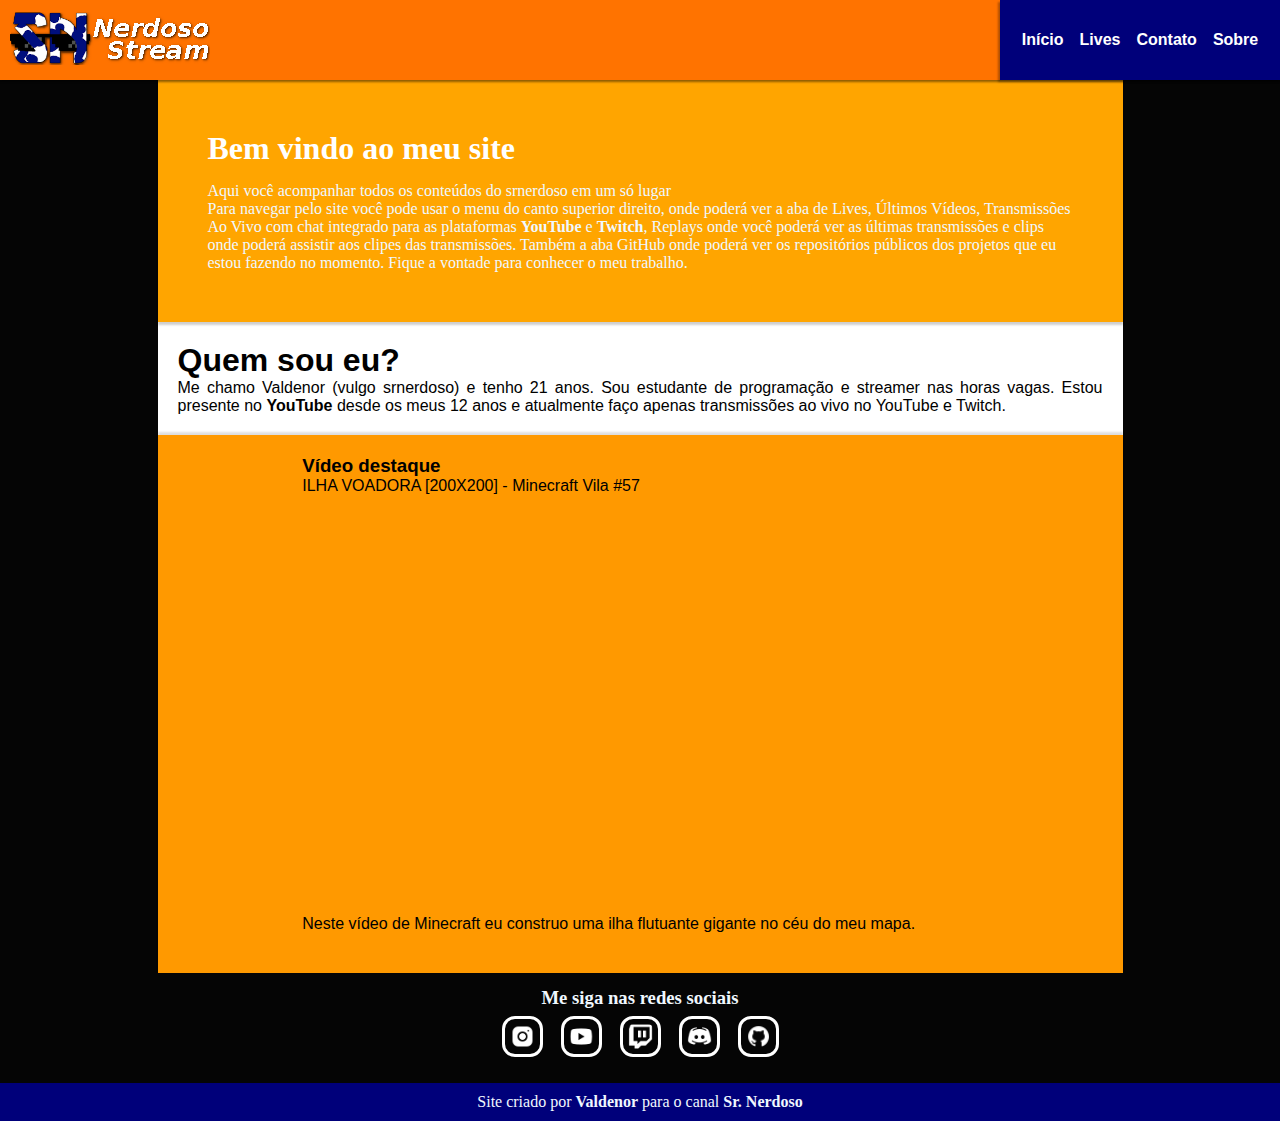
==== commit 6c5cedb9: "Update home" ====
--- a/html/home.html
+++ b/html/home.html
@@ -28,7 +28,7 @@
           </div>
         </a>
         <div id="menu-header">
-          <img src="../images/menu-icon.png" alt="">
+          <img src="../images/menu-icon.png" alt="" />
           <nav>
             <a href="home.html">Início</a>
             <a href="lives.html">Lives</a>
@@ -38,159 +38,98 @@
         </div>
       </header>
     </div>
+    <div id="container-welcome">
+      <div id="display-welcome">
+        <div id="welcome">
+          <h1>Bem vindo ao meu site</h1>
+          <p>
+            Aqui você acompanhar todos os conteúdos do srnerdoso em um só lugar
+          </p>
+          <p>
+            Para navegar pelo site você pode usar o menu do canto superior
+            direito, onde poderá ver a aba de Lives, Últimos Vídeos,
+            Transmissões Ao Vivo com chat integrado para as plataformas
+            <strong>YouTube</strong> e <strong>Twitch</strong>, Replays onde
+            você poderá ver as últimas transmissões e clips onde poderá assistir
+            aos clipes das transmissões. Também a aba GitHub onde poderá ver os
+            repositórios públicos dos projetos que eu estou fazendo no momento.
+            Fique a vontade para conhecer o meu trabalho.
+          </p>
+        </div>
+      </div>
+    </div>
     <div id="container">
       <div id="layout">
         <main>
           <article>
-            <h1>Início</h1>
-            <h2>Bem vindo ao meu site</h2>
+            <h1>Quem sou eu?</h1>
             <p>
-              Aqui você poderá encontrar conteúdos relacionados aos meus canais
-              do <strong>YouTube</strong> e <strong>Twitch</strong>
-            </p>
-            <p>
-              Abaixo você poderá ver os conteúdos do meu canal. E no menu acima
-              (canto superior direito), você poderá acessar as outras páginas
-              deste site. Recomendo inclusive a acessar a aba de lives, onde
-              você poderá assistir a última live que transmiti e se eu estiver
-              ao vivo poderá participar da transmissão, além de interagir com o
-              chat a partir deste mesmo site.
+              Me chamo Valdenor (vulgo srnerdoso) e tenho 21 anos. Sou estudante
+              de programação e streamer nas horas vagas. Estou presente no
+              <strong>YouTube</strong> desde os meus 12 anos e atualmente faço
+              apenas transmissões ao vivo no YouTube e Twitch.
             </p>
           </article>
-          <section>
-            <h2>Melhores Vídeos</h2>
-            <h3>Melhores vídeos do canal do YouTube</h3>
-            <div id="melhores-videos-youtube">
-              <p>ILHA VOADORA [200X200] - Minecraft Vila #57</p>
-              <iframe
-                width="870"
-                height="489"
-                src="https://www.youtube.com/embed/XH3E1FXjr4U?si=1_OLS5NsKHVJwBE2"
-                title="YouTube video player"
-                frameborder="0"
-                allow="accelerometer; autoplay; clipboard-write; encrypted-media; gyroscope; picture-in-picture; web-share"
-                referrerpolicy="strict-origin-when-cross-origin"
-                allowfullscreen></iframe>
-                <p>QUEBRANDO 200x200 NO MINECRAFT [NA PICARETA] - Minecraft Vila #54</p>
-              <iframe
-                width="870"
-                height="489"
-                src="https://www.youtube.com/embed/PsZhe_Al93E?si=_G42zJWjtFtzzYsD"
-                title="YouTube video player"
-                frameborder="0"
-                allow="accelerometer; autoplay; clipboard-write; encrypted-media; gyroscope; picture-in-picture; web-share"
-                referrerpolicy="strict-origin-when-cross-origin"
-                allowfullscreen></iframe>
-                <p>TOUR PELAS VILAS - MINECRAFT VILA #??</p>
-              <iframe
-                width="870"
-                height="489"
-                src="https://www.youtube.com/embed/uOd-Hc7pt50?si=rSNkRpm3XTitvSCd"
-                title="YouTube video player"
-                frameborder="0"
-                allow="accelerometer; autoplay; clipboard-write; encrypted-media; gyroscope; picture-in-picture; web-share"
-                referrerpolicy="strict-origin-when-cross-origin"
-                allowfullscreen></iframe>
-            </div>
-          </section>
-
-          <section id="chanells-yt-tw">
-            <h2>Quer ver mais vídeos como estes?</h2>
-            <p>
-              Acesse meu canal do
-              <a
-                href="https://www.youtube.com/srnerdoso/"
-                target="_blank"
-                rel="external"
-                ><strong>YouTube</strong></a
-              >.
-            </p>
-            <h2>Ou quer acompanhar tudo ao vivo?</h2>
-            <p>
-              Você pode optar por assistir as lives pelo
-              <a
-                href="https://www.youtube.com/srnerdoso/"
-                target="_blank"
-                rel="external"
-                ><strong>YouTube</strong></a
-              >,
-              <a
-                href="https://www.twitch.tv/srnerdoso/"
-                target="_blank"
-                rel="external"
-                ><strong>Twitch</strong></a
-              >
-              ou até mesmo por este site.
-              <a href="lives.html" target="_self" rel="next">Clique aqui</a>
-              para ir para a página de Lives.
-            </p>
-          </section>
-          <section>
-            <h2>Melhores clips das lives</h2>
-
-            <section>
-              <h3>Melhores clips do <strong>YouTube</strong></h3>
-              <div id="youtube-clips">
-                <iframe
-                  width="870"
-                  height="489"
-                  src="https://www.youtube.com/embed/zetcQVSmTxY?si=tdGicbWS4PDuoDLp&amp;clip=UgkxKNY4SZILi3psqyv5OcNarlSsF4D-LOjx&amp;clipt=EI24gAEYwImCAQ"
-                  title="YouTube video player"
-                  frameborder="0"
-                  allow="accelerometer; autoplay; clipboard-write; encrypted-media; gyroscope; picture-in-picture; web-share"
-                  referrerpolicy="strict-origin-when-cross-origin"
-                  allowfullscreen></iframe>
-                <iframe
-                  width="870"
-                  height="489"
-                  src="https://www.youtube.com/embed/3DkYA7mw_l0?si=pVjd6Y-tg9d_MgeW&amp;clip=UgkxHQ4merMgkCMXgbJejtHmBwJoyS6uRjSn&amp;clipt=ENO2-QEYs4v9AQ"
-                  title="YouTube video player"
-                  frameborder="0"
-                  allow="accelerometer; autoplay; clipboard-write; encrypted-media; gyroscope; picture-in-picture; web-share"
-                  referrerpolicy="strict-origin-when-cross-origin"
-                  allowfullscreen></iframe>
-                <iframe
-                  width="870"
-                  height="489"
-                  src="https://www.youtube.com/embed/CQ4VxEgPG8U?si=r3M_MFSY1FXaxp5y&amp;clip=Ugkx9jMnhFcMMedvjqS04GoWk8HCv-CuUcAb&amp;clipt=EKX0ShjIrE0"
-                  title="YouTube video player"
-                  frameborder="0"
-                  allow="accelerometer; autoplay; clipboard-write; encrypted-media; gyroscope; picture-in-picture; web-share"
-                  referrerpolicy="strict-origin-when-cross-origin"
-                  allowfullscreen></iframe>
-              </div>
-            </section>
-
-            <section>
-              <h3>Melhores Clips da Twitch</h3>
-              <div id="twitch-clips">
-                <iframe
-                  src="https://clips.twitch.tv/embed?clip=PowerfulCarefulCurlewHoneyBadger-nhd_BcPZkCPTMqAt&parent=srnerdoso.github.io"
-                  frameborder="0"
-                  allowfullscreen="true"
-                  scrolling="no"
-                  width="870"
-                  height="489"></iframe>
-                <iframe
-                  src="https://clips.twitch.tv/embed?clip=LongSplendidFlamingoDendiFace-ivbHpDPGis2QA_4X&parent=srnerdoso.github.io"
-                  frameborder="0"
-                  allowfullscreen="true"
-                  scrolling="no"
-                  width="870"
-                  height="489"></iframe>
-                <iframe
-                  src="https://clips.twitch.tv/embed?clip=ArtisticTangibleFlamingoBibleThump-QtXAerLZ4lNyg8UO&parent=srnerdoso.github.io"
-                  frameborder="0"
-                  allowfullscreen="true"
-                  scrolling="no"
-                  width="870"
-                  height="489"></iframe>
-              </div>
-            </section>
-          </section>
         </main>
       </div>
+      <aside id="aside-highlight">
+        <div id="text-highlight">
+          <h3>Vídeo destaque</h3>
+          <p>ILHA VOADORA [200X200] - Minecraft Vila #57</p>
+        </div>
+        <div id="container-highlight">
+          <div id="highlight">
+            <iframe
+              width="560"
+              height="315"
+              src="https://www.youtube.com/embed/XH3E1FXjr4U?si=cVDEltITLbC68ayb"
+              title="YouTube video player"
+              frameborder="0"
+              allow="accelerometer; autoplay; clipboard-write; encrypted-media; gyroscope; picture-in-picture; web-share"
+              referrerpolicy="strict-origin-when-cross-origin"
+              allowfullscreen></iframe>
+          </div>
+        </div>
+        <p>
+          Neste vídeo de Minecraft eu construo uma ilha flutuante gigante no céu
+          do meu mapa.
+        </p>
+      </aside>
     </div>
-    <footer></footer>
+    <div id="container-social-media">
+      <div id="social-media">
+        <h3>Me siga nas redes sociais</h3>
+        <a
+          href="https://www.instagram.com/srnerdoso"
+          target="_blank"
+          rel="external"
+          ><img src="../images/instagram-logo.png" alt="instagram-logo"
+        /></a>
+        <a
+          href="https://www.youtube.com/srnerdoso/"
+          target="_blank"
+          rel="external"
+          ><img src="../images/youtube-logo.png" alt="youtube-logo"
+        /></a>
+        <a href="https://www.twitch.tv/srnerdoso" target="_blank" rel="external"
+          ><img src="../images/twitch-logo.png" alt="twitch-logo"
+        /></a>
+        <a
+          href="https://discord.com/invite/mwdDHhtBJH"
+          target="_blank"
+          rel="external"
+          ><img src="../images/discord-logo.png" alt="discord-logo"
+        /></a>
+        <a href="https://github.com/srnerdoso" target="_blank" rel="external"
+          ><img src="../images/gihub-logo.png" alt=""
+        /></a>
+      </div>
+    </div>
+    <footer>
+      <p>
+        Site criado por <span>Valdenor</span> para o canal
+        <strong>Sr. Nerdoso</strong>
+      </p>
+    </footer>
   </body>
 </html>
--- a/style/home-style.css
+++ b/style/home-style.css
@@ -10,11 +10,10 @@
   --laranja-header: rgb(255, 153, 0);
   --azul-nav: rgb(0, 0, 122);
   --container-back-color: rgb(5, 5, 5);
-  --layout-back-color: rgb(10, 10, 10);
-  --layout-font-color: rgb(73, 73, 73);
+  --layout-back-color: white;
+  --layout-font-color: rgb(0, 0, 0);
   --link-color: rgb(126, 126, 126);
-  --h1-main-color: white;
-  --h2-layout-color: rgb(126, 126, 126);
+  --h1-layout-color: rgb(0, 0, 0);
 }
 
 #container-header {
@@ -74,6 +73,35 @@
   border: 5px solid aliceblue;
 }
 
+#container-welcome {
+  display: flex;
+  justify-content: center;
+  align-items: center;
+  background-color: var(--container-back-color);
+}
+
+#display-welcome {
+  max-width: 965px;
+  min-width: 320px;
+  box-shadow: 0 3px 2px rgba(0, 0, 0, 0.192);
+}
+
+#welcome {
+  max-width: 925px;
+  min-width: 320px;
+  padding: 50px;
+  background-color: orange;
+}
+
+#welcome h1 {
+  margin-bottom: 15px;
+  color: white;
+}
+
+#welcome p {
+  color: aliceblue;
+}
+
 #container {
   font-family: "Ubuntu", sans-serif;
   background-color: var(--container-back-color);
@@ -84,76 +112,92 @@
   min-width: 320px;
   margin: auto;
   padding: 20px;
+  text-align: justify;
   background-color: var(--layout-back-color);
   color: var(--layout-font-color);
   transition: 500ms;
 }
 
-#layout h2 {
-  margin-bottom: 5px;
-  color: var(--h2-layout-color);
-}
-
-#layout h3 {
-  margin-bottom: 20px;
-}
-
-#layout p {
+#layout h1 {
+  font-size: 2em;
+  color: var(--h1-layout-color);
+}
+
+#aside-highlight {
+  max-width: 965px;
+  margin: auto;
+  background-color: var(--laranja-header);
+  box-shadow: 0 -3px 2px rgba(0, 0, 0, 0.13);
+}
+
+#text-highlight {
+  width: 70%;
+  margin: auto;
+  padding: 20px;
+}
+
+#aside-highlight >  p {
+  width: 70%;
+  margin: auto;
+  padding: 20px;
+  padding-bottom: 40px;
   text-align: justify;
-  margin-top: 10px;
-  margin-bottom: 20px;
-}
-
-#layout a {
-  text-align: justify;
-  text-decoration: none;
-  font-weight: bold;
-  color: var(--link-color);
-}
-
-#layout h1 {
-  padding-bottom: 20px;
-  font-size: 2em;
+}
+
+#container-highlight {
+  margin: auto;
+  width: 70%;
+}
+
+#highlight {
+  position: relative;
+  width: 100%;
+  padding-bottom: 56.25%;
+  height: 0;
+  overflow: hidden;
+}
+
+#highlight iframe {
+  position: absolute;
+  top: 0;
+  left: 0;
+  width: 100%;
+  height: 100%;
+}
+
+footer {
   text-align: center;
-}
-
-#melhores-videos-youtube,
-#youtube-clips {
-  display: flex;
-  flex-wrap: wrap;
+  padding: 10px;
+  background-color: var(--azul-nav);
+  color: aliceblue;
+}
+
+#container-social-media {
+  display: flex;
+  text-align: center;
   justify-content: center;
-  align-items: center;
-}
-
-#melhores-videos-youtube p {
-  margin-top: 20px;
-}
-
-#melhores-videos-youtube iframe,
-#youtube-clips iframe {
-  margin-bottom: 20px;
-  width: 100%;
-  height: 56.25%;
-  aspect-ratio: 16/9;
-}
-
-#chanells-yt-tw {
-  padding-top: 30px;
-  padding-bottom: 30px;
-}
-
-#twitch-clips {
-  display: flex;
-  flex-wrap: wrap;
-  justify-content: center;
-  align-items: center;
-}
-
-#twitch-clips iframe {
-  margin-bottom: 20px;
-  width: 100%;
-  height: 56.25%;
-  aspect-ratio: 16/9;
+  height: 110px;
+  background-color: var(--container-back-color);
+}
+
+#social-media {
+  margin: auto;
+  color: aliceblue;
+  width: 100%;
+}
+
+#social-media img {
+  width: 25px;
+  height: 25px;
+  margin: 10px;
+  padding: 5px;
+  outline: 3px solid black;
+  border-radius: 10px;
+  filter: invert(100%);
+}
+
+footer span {
+  font-weight: bolder;
 }
 
 @media (max-width: 500px) {
@@ -170,7 +214,9 @@
   }
   #menu-header > img {
     display: flex;
-    margin-top: 127px;
+  } 
+  #menu-header:hover > img {
+    margin-top: 137px;
     margin-bottom: 25px;
   }
   #menu-header:hover {
@@ -180,10 +226,9 @@
     transition: 100ms;
   }
   #menu-header:hover > nav > a {
-    visibility: visible;
+    display: block;
   }
   nav a {
-    display: flex;
-    visibility: hidden;
-  }
-}
+    display: none;
+  }
+}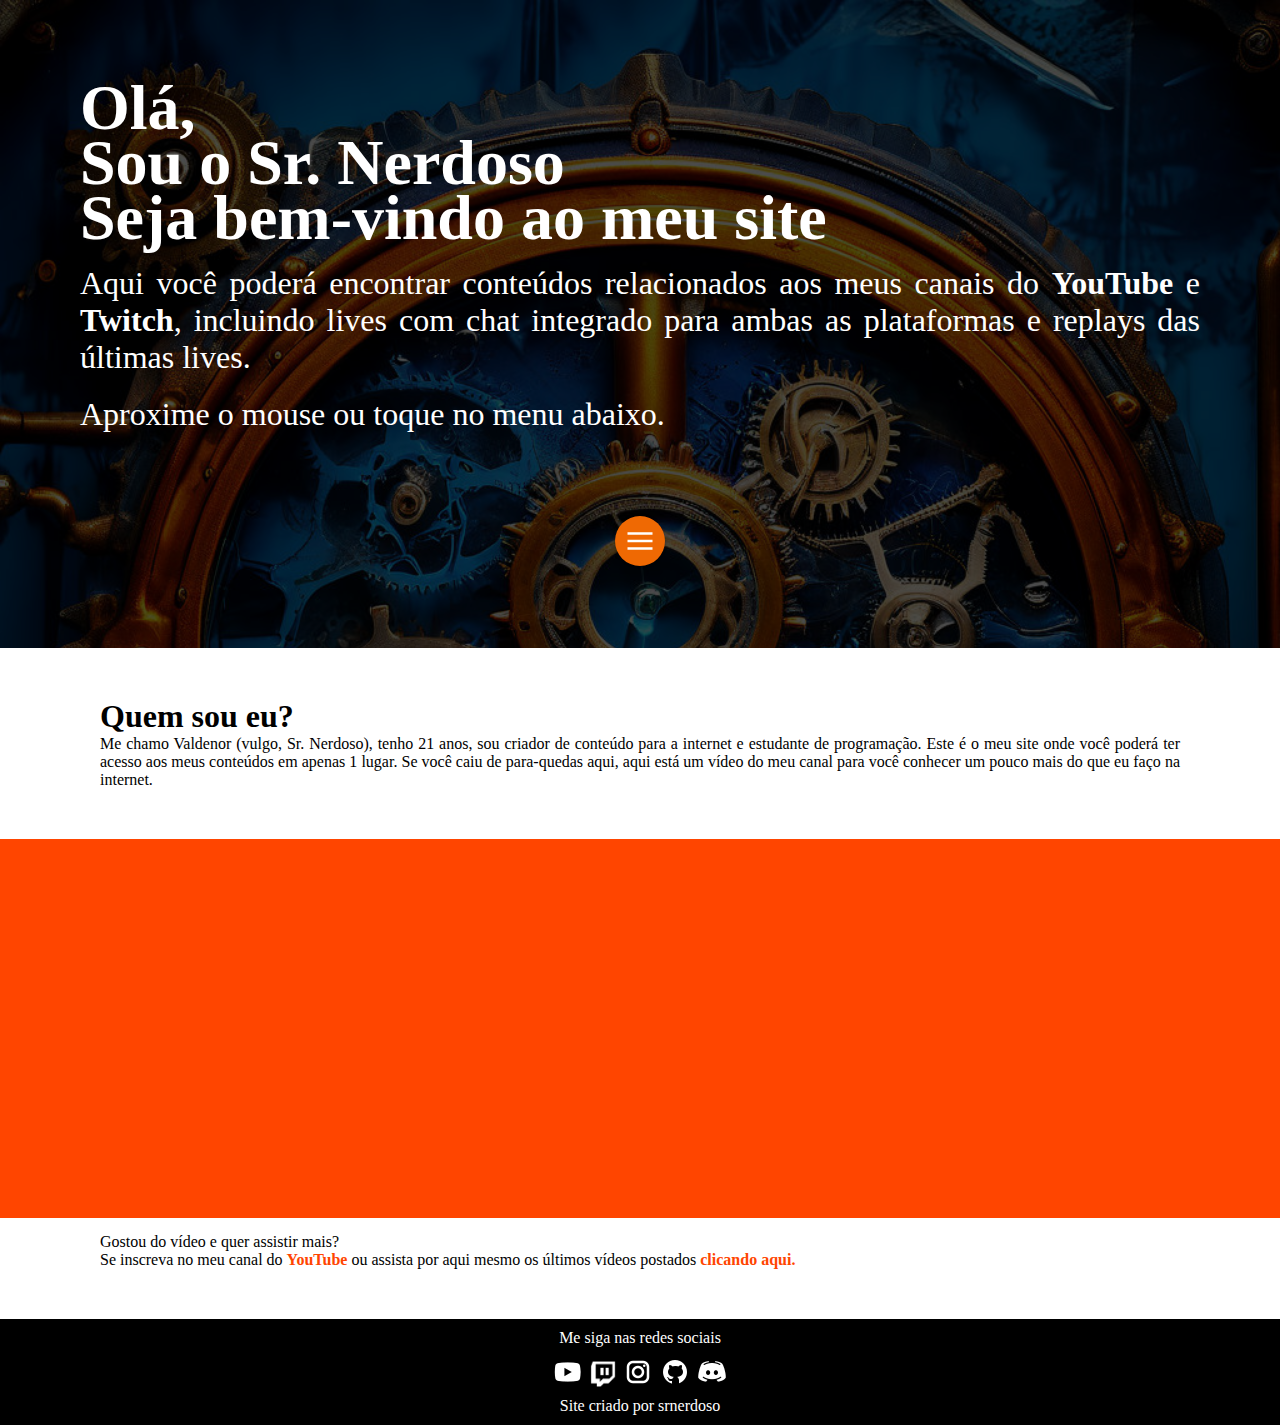
==== commit 6d04d9f3: "Update Home and Live page" ====
--- a/html/home.html
+++ b/html/home.html
@@ -3,133 +3,154 @@
   <head>
     <meta charset="UTF-8" />
     <meta name="viewport" content="width=device-width, initial-scale=1.0" />
-    <meta
-      http-equiv="Content-Security-Policy"
-      content="frame-src 'self' https://player.twitch.tv https://www.youtube.com https://clips.twitch.tv;" />
-    <title>Nerdoso Stream</title>
+    <title>Nerdoso Streams</title>
     <link
       rel="shortcut icon"
       href="../images/favicon.ico"
       type="image/x-icon" />
-    <link rel="stylesheet" href="../style/home-style.css" />
+    <link rel="stylesheet" href="../style/style-home.css" />
   </head>
   <body>
     <div id="container-header">
-      <header>
-        <a href="home.html">
-          <div id="logo-header">
-            <picture>
-              <source
-                media="(max-width: 500px)"
-                srcset="../images/logo-nome-p.png"
-                type="image/png" />
-              <img src="../images/logo-nome.png" alt="Logo SrNerdoso" />
-            </picture>
+      <div id="layout-header">
+        <header>
+          <div id="text-header">
+            <h1>Olá,<br />Sou o Sr. Nerdoso<br />Seja bem-vindo ao meu site</h1>
+            <p>
+              Aqui você poderá encontrar conteúdos relacionados aos meus canais
+              do
+              <strong>YouTube</strong> e <strong>Twitch</strong>, incluindo
+              lives com chat integrado para ambas as plataformas e replays das
+              últimas lives.
+            </p>
+            <p>Aproxime o mouse ou toque no menu abaixo.</p>
           </div>
-        </a>
-        <div id="menu-header">
-          <img src="../images/menu-icon.png" alt="" />
-          <nav>
-            <a href="home.html">Início</a>
-            <a href="lives.html">Lives</a>
-            <a href="contato.html">Contato</a>
-            <a href="sobre.html">Sobre</a>
-          </nav>
-        </div>
-      </header>
-    </div>
-    <div id="container-welcome">
-      <div id="display-welcome">
-        <div id="welcome">
-          <h1>Bem vindo ao meu site</h1>
-          <p>
-            Aqui você acompanhar todos os conteúdos do srnerdoso em um só lugar
-          </p>
-          <p>
-            Para navegar pelo site você pode usar o menu do canto superior
-            direito, onde poderá ver a aba de Lives, Últimos Vídeos,
-            Transmissões Ao Vivo com chat integrado para as plataformas
-            <strong>YouTube</strong> e <strong>Twitch</strong>, Replays onde
-            você poderá ver as últimas transmissões e clips onde poderá assistir
-            aos clipes das transmissões. Também a aba GitHub onde poderá ver os
-            repositórios públicos dos projetos que eu estou fazendo no momento.
-            Fique a vontade para conhecer o meu trabalho.
-          </p>
-        </div>
+          <div id="menu-container">
+            <div id="menu-layout">
+              <nav class="menu">
+                <div class="menu image">
+                  <img
+                    class="menu off"
+                    src="../images/menu/menu-off.png"
+                    alt="Menu closed" />
+                  <img
+                    class="menu on"
+                    src="../images/menu/menu-on.png"
+                    alt="Menu open" />
+                </div>
+                <ul>
+                  <div class="menu icons">
+                    <li class="menu live">
+                      <a href="lives.html"
+                        ><abbr title="Página de Lives"
+                          ><img
+                            src="../images/menu/live.png"
+                            alt="Live icon" /></abbr
+                      ></a>
+                    </li>
+                    <li class="menu replay-lives">
+                      <a href="#">
+                        <abbr title="Replay das últimas lives">
+                          <img
+                            src="../images/menu/replay-lives.png"
+                            alt="Replay icon" />
+                        </abbr>
+                      </a>
+                    </li>
+                    <li class="menu last-videos">
+                      <a href="#">
+                        <abbr title="Últimos vídeos">
+                          <img
+                            src="../images/menu/last-videos.png"
+                            alt="Last video icon" />
+                        </abbr>
+                      </a>
+                    </li>
+                    <li class="menu clips">
+                      <a href="#"
+                        ><abbr title="Clipes das Lives">
+                          <img
+                            src="../images/menu/clipes.png"
+                            alt="Clipe video icon" /> </abbr
+                      ></a>
+                    </li>
+                  </div>
+                </ul>
+              </nav>
+            </div>
+          </div>
+        </header>
       </div>
     </div>
     <div id="container">
-      <div id="layout">
-        <main>
-          <article>
-            <h1>Quem sou eu?</h1>
-            <p>
-              Me chamo Valdenor (vulgo srnerdoso) e tenho 21 anos. Sou estudante
-              de programação e streamer nas horas vagas. Estou presente no
-              <strong>YouTube</strong> desde os meus 12 anos e atualmente faço
-              apenas transmissões ao vivo no YouTube e Twitch.
-            </p>
-          </article>
-        </main>
-      </div>
-      <aside id="aside-highlight">
-        <div id="text-highlight">
-          <h3>Vídeo destaque</h3>
-          <p>ILHA VOADORA [200X200] - Minecraft Vila #57</p>
-        </div>
-        <div id="container-highlight">
-          <div id="highlight">
+      <main>
+        <section>
+          <h1>Quem sou eu?</h1>
+          <p>
+            Me chamo Valdenor (vulgo, Sr. Nerdoso), tenho 21 anos, sou criador
+            de conteúdo para a internet e estudante de programação. Este é o meu
+            site onde você poderá ter acesso aos meus conteúdos em apenas 1
+            lugar. Se você caiu de para-quedas aqui, aqui está um vídeo do meu
+            canal para você conhecer um pouco mais do que eu faço na internet.
+          </p>
+        </section>
+        <aside>
+          <div class="iframes">
             <iframe
               width="560"
               height="315"
-              src="https://www.youtube.com/embed/XH3E1FXjr4U?si=cVDEltITLbC68ayb"
+              src="https://www.youtube.com/embed/XH3E1FXjr4U?si=cDywMUSUe0KwUO2s"
               title="YouTube video player"
               frameborder="0"
               allow="accelerometer; autoplay; clipboard-write; encrypted-media; gyroscope; picture-in-picture; web-share"
               referrerpolicy="strict-origin-when-cross-origin"
               allowfullscreen></iframe>
           </div>
-        </div>
-        <p>
-          Neste vídeo de Minecraft eu construo uma ilha flutuante gigante no céu
-          do meu mapa.
-        </p>
-      </aside>
+        </aside>
+        <aside id="subscribe">
+          <p>
+            Gostou do vídeo e quer assistir mais?<br />Se inscreva no meu canal
+            do
+            <strong
+              ><a
+                href="https://www.youtube.com/srnerdoso"
+                target="_blank"
+                rel="external"
+                >YouTube</a
+              ></strong
+            >
+            ou assista por aqui mesmo os últimos vídeos postados
+            <a href="#">clicando aqui.</a>
+          </p>
+        </aside>
+      </main>
     </div>
-    <div id="container-social-media">
-      <div id="social-media">
-        <h3>Me siga nas redes sociais</h3>
+    <footer>
+      <p>Me siga nas redes sociais</p>
+      <div id="footer-images">
+        <a
+          href="https://www.youtube.com/srnerdoso"
+          target="_blank"
+          rel="external"
+          ><img src="../images/logos/youtube-logo.png" alt=""
+        /></a>
+        <a href="https://www.twitch.tv/srnerdoso" target="_blank" rel="external"
+          ><img id="twitch-icon" src="../images/logos/twitch-logo.png" alt=""
+        /></a>
         <a
           href="https://www.instagram.com/srnerdoso"
           target="_blank"
           rel="external"
-          ><img src="../images/instagram-logo.png" alt="instagram-logo"
-        /></a>
-        <a
-          href="https://www.youtube.com/srnerdoso/"
-          target="_blank"
-          rel="external"
-          ><img src="../images/youtube-logo.png" alt="youtube-logo"
-        /></a>
-        <a href="https://www.twitch.tv/srnerdoso" target="_blank" rel="external"
-          ><img src="../images/twitch-logo.png" alt="twitch-logo"
-        /></a>
-        <a
-          href="https://discord.com/invite/mwdDHhtBJH"
-          target="_blank"
-          rel="external"
-          ><img src="../images/discord-logo.png" alt="discord-logo"
+          ><img src="../images/logos/instagram-logo.png" alt=""
         /></a>
         <a href="https://github.com/srnerdoso" target="_blank" rel="external"
-          ><img src="../images/gihub-logo.png" alt=""
+          ><img src="../images/logos/github-logo.png" alt=""
+        /></a>
+        <a href="https://discord.gg/mwdDHhtBJH" target="_blank" rel="external"
+          ><img src="../images/logos/discord-logo.png" alt=""
         /></a>
       </div>
-    </div>
-    <footer>
-      <p>
-        Site criado por <span>Valdenor</span> para o canal
-        <strong>Sr. Nerdoso</strong>
-      </p>
+      <p>Site criado por srnerdoso</p>
     </footer>
   </body>
 </html>
--- a/style/style-home.css
+++ b/style/style-home.css
@@ -0,0 +1,289 @@
+@charset "UTF-8";
+
+* {
+  padding: 0;
+  margin: 0;
+  font-family: "Ubuntu";
+}
+
+:root {
+  --menu-background-color: orange;
+  --menu-background-color: #ef6903;
+  --menu-container-background-color: #ef6903c9;
+  --menu-icons-hover-background-color: #ef6903;
+  --box-shadow-menu: 0 0 3px rgba(0, 0, 0, 0.3);
+  --a-color: orangered;
+  --iframe-background-color: orangered;
+}
+
+#container-header {
+  width: 100%;
+  background-image: url(../images/header-background.jpeg);
+  background-repeat: no-repeat;
+  background-position: top;
+  background-size: cover;
+  overflow: hidden;
+}
+
+#layout-header {
+  width: 100%;
+  background-color: rgba(0, 0, 0, 0.7);
+  overflow: hidden;
+}
+
+#text-header {
+  padding: 80px 80px 0 80px;
+  font-family: "Ubuntu";
+  font-size: 2em;
+  color: white;
+}
+
+#text-header h1 {
+  line-height: 55px;
+}
+
+#text-header p {
+  text-align: justify;
+  margin-top: 20px;
+}
+
+#menu-container {
+  width: 175px;
+  height: 175px;
+  display: flex;
+  justify-content: center;
+  align-items: center;
+  margin: auto;
+  margin-top: 20px;
+  margin-bottom: 20px;
+  border-radius: 50%;
+}
+
+#menu-container:hover {
+  background-color: var(--menu-container-background-color);
+  transition-duration: 0.3s;
+}
+
+#menu-layout {
+  width: 50px;
+  height: 50px;
+  display: flex;
+  justify-content: center;
+  align-items: center;
+  border-radius: 50%;
+  background-color: var(--menu-background-color);
+  box-shadow: var(--box-shadow-menu);
+}
+
+.menu.image {
+  width: 40px;
+  height: 40px;
+  justify-content: center;
+  align-items: center;
+  position: relative;
+  top: 5px;
+  left: 5px;
+}
+
+.menu.off {
+  position: absolute;
+  transition-duration: 0.3s;
+}
+
+#menu-container:hover .menu.off {
+  transform: rotate(180deg);
+  transition-duration: 0.3s;
+  opacity: 0;
+}
+
+.menu.on {
+  position: absolute;
+  opacity: 0;
+  transition-duration: 0.3s;
+}
+
+#menu-container:hover .menu.on {
+  opacity: 1;
+  transform: rotate(-180deg);
+  transition-duration: 0.3s;
+}
+
+.menu.icons {
+  list-style: none;
+  opacity: 1;
+  position: relative;
+  top: -41px;
+  opacity: 0;
+  transition-duration: 0.3s;
+}
+
+#menu-container:hover .menu.icons {
+  opacity: 1;
+  transition-duration: 0.3s;
+}
+
+.menu.live {
+  width: 30px;
+  height: 30px;
+  position: absolute;
+  padding: 5px;
+  border-radius: 50%;
+  transition-duration: 0.3s;
+  box-shadow: var(--box-shadow-menu);
+}
+
+#menu-container:hover .menu.live {
+  transform: translateY(-57px);
+  transition-duration: 0.15s;
+  background-color: var(--menu-icons-hover-background-color);
+}
+
+.menu.live:hover a {
+  filter: invert(1);
+}
+
+.menu.replay-lives {
+  width: 30px;
+  height: 30px;
+  position: absolute;
+  padding: 5px;
+  border-radius: 50%;
+  transition-duration: 0.3s;
+  box-shadow: var(--box-shadow-menu);
+}
+
+#menu-container:hover .menu.replay-lives {
+  transform: translateX(55px);
+  transition-duration: 0.25s;
+  background-color: var(--menu-icons-hover-background-color);
+}
+
+.menu.replay-lives:hover a {
+  filter: invert(1);
+}
+
+.menu.last-videos {
+  width: 30px;
+  height: 30px;
+  position: absolute;
+  padding: 5px;
+  border-radius: 50%;
+  transition-duration: 0.3s;
+  box-shadow: var(--box-shadow-menu);
+}
+
+#menu-container:hover .menu.menu.last-videos {
+  transform: translateY(56px);
+  transition-duration: 0.35s;
+  background-color: var(--menu-icons-hover-background-color);
+}
+
+.menu.last-videos:hover a {
+  filter: invert(1);
+}
+
+.menu.clips {
+  width: 30px;
+  height: 30px;
+  position: absolute;
+  padding: 5px;
+  border-radius: 50%;
+  transition-duration: 0.3s;
+  box-shadow: var(--box-shadow-menu);
+}
+
+#menu-container:hover .menu.clips {
+  transform: translateX(-55px);
+  transition-duration: 0.45s;
+  background-color: var(--menu-icons-hover-background-color);
+}
+
+.menu.clips:hover a {
+  filter: invert(1);
+}
+
+#container {
+  background-color: rgb(226, 226, 226);
+}
+
+main {
+  text-align: justify;
+  max-width: 1325px;
+  margin: auto;
+  background-color: white;
+}
+
+section {
+  padding: 50px;
+  padding-left: 100px;
+  padding-right: 100px;
+}
+
+.iframes {
+  max-width: 1325px;
+  padding-top: 30px;
+  padding-bottom: 30px;
+  background-color: var(--iframe-background-color);
+}
+
+.iframes iframe {
+  width: 100%;
+}
+
+#subscribe {
+  margin-top: 15px;
+  padding-left: 100px;
+  padding-right: 100px;
+  padding-bottom: 50px;
+}
+
+#subscribe a {
+  font-weight: bold;
+  text-decoration: none;
+  color: var(--a-color);
+}
+
+footer {
+  padding: 10px;
+  text-align: center;
+  background-color: black;
+  color: white;
+}
+
+#footer-images {
+  margin-top: 10px;
+  margin-bottom: 10px;
+  height: 30px;
+}
+
+#footer-images img {
+  margin-left: 1.5px;
+  margin-right: 1.5px;
+}
+
+#twitch-icon {
+  width: 26px;
+  height: 26px;
+}
+
+@media (max-width: 720px) {
+  #text-header {
+    padding: 20px 20px 0 20px;
+    font-size: 1em;
+  }
+  #text-header h1 {
+    line-height: 27px;
+  }
+
+  section {
+    padding: 50px;
+    padding-left: 20px;
+    padding-right: 20px;
+  }
+
+  #subscribe {
+    padding-left: 20px;
+    padding-right: 20px;
+    padding-bottom: 30px;
+  }
+}
